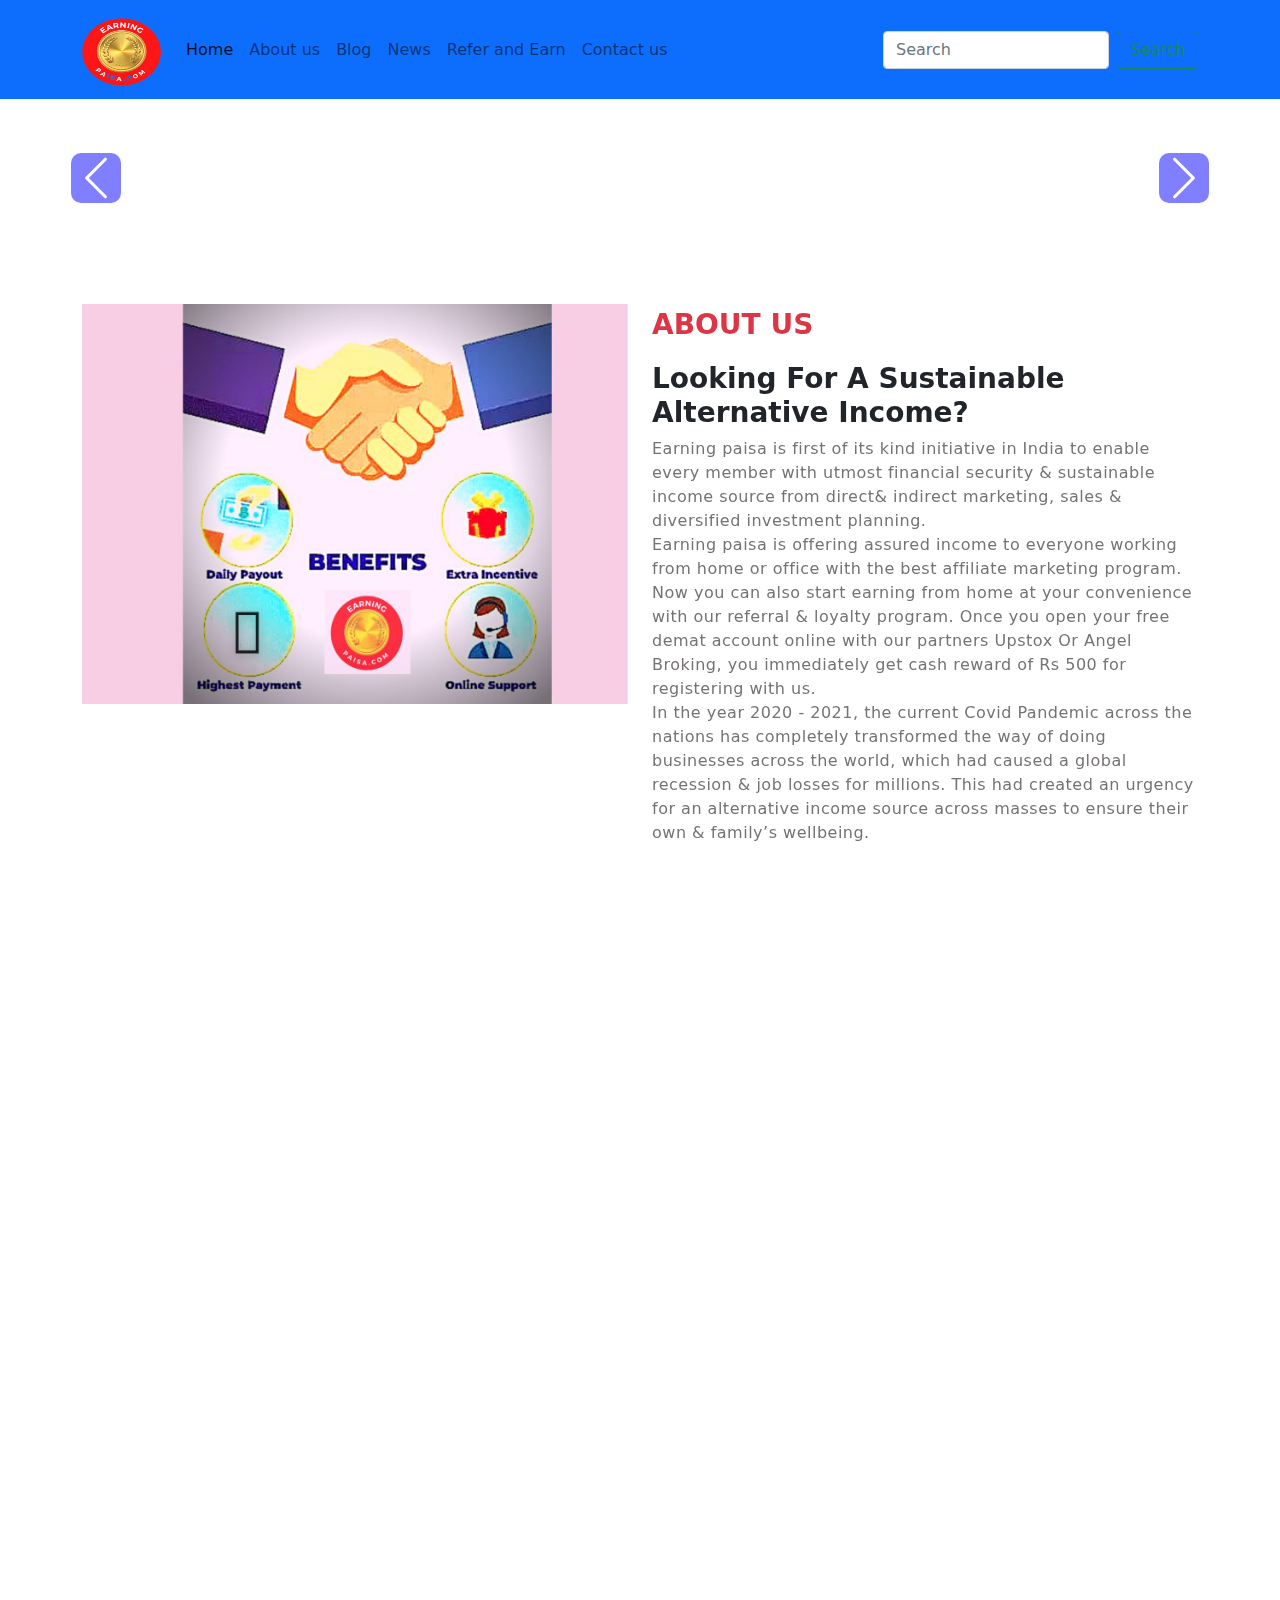
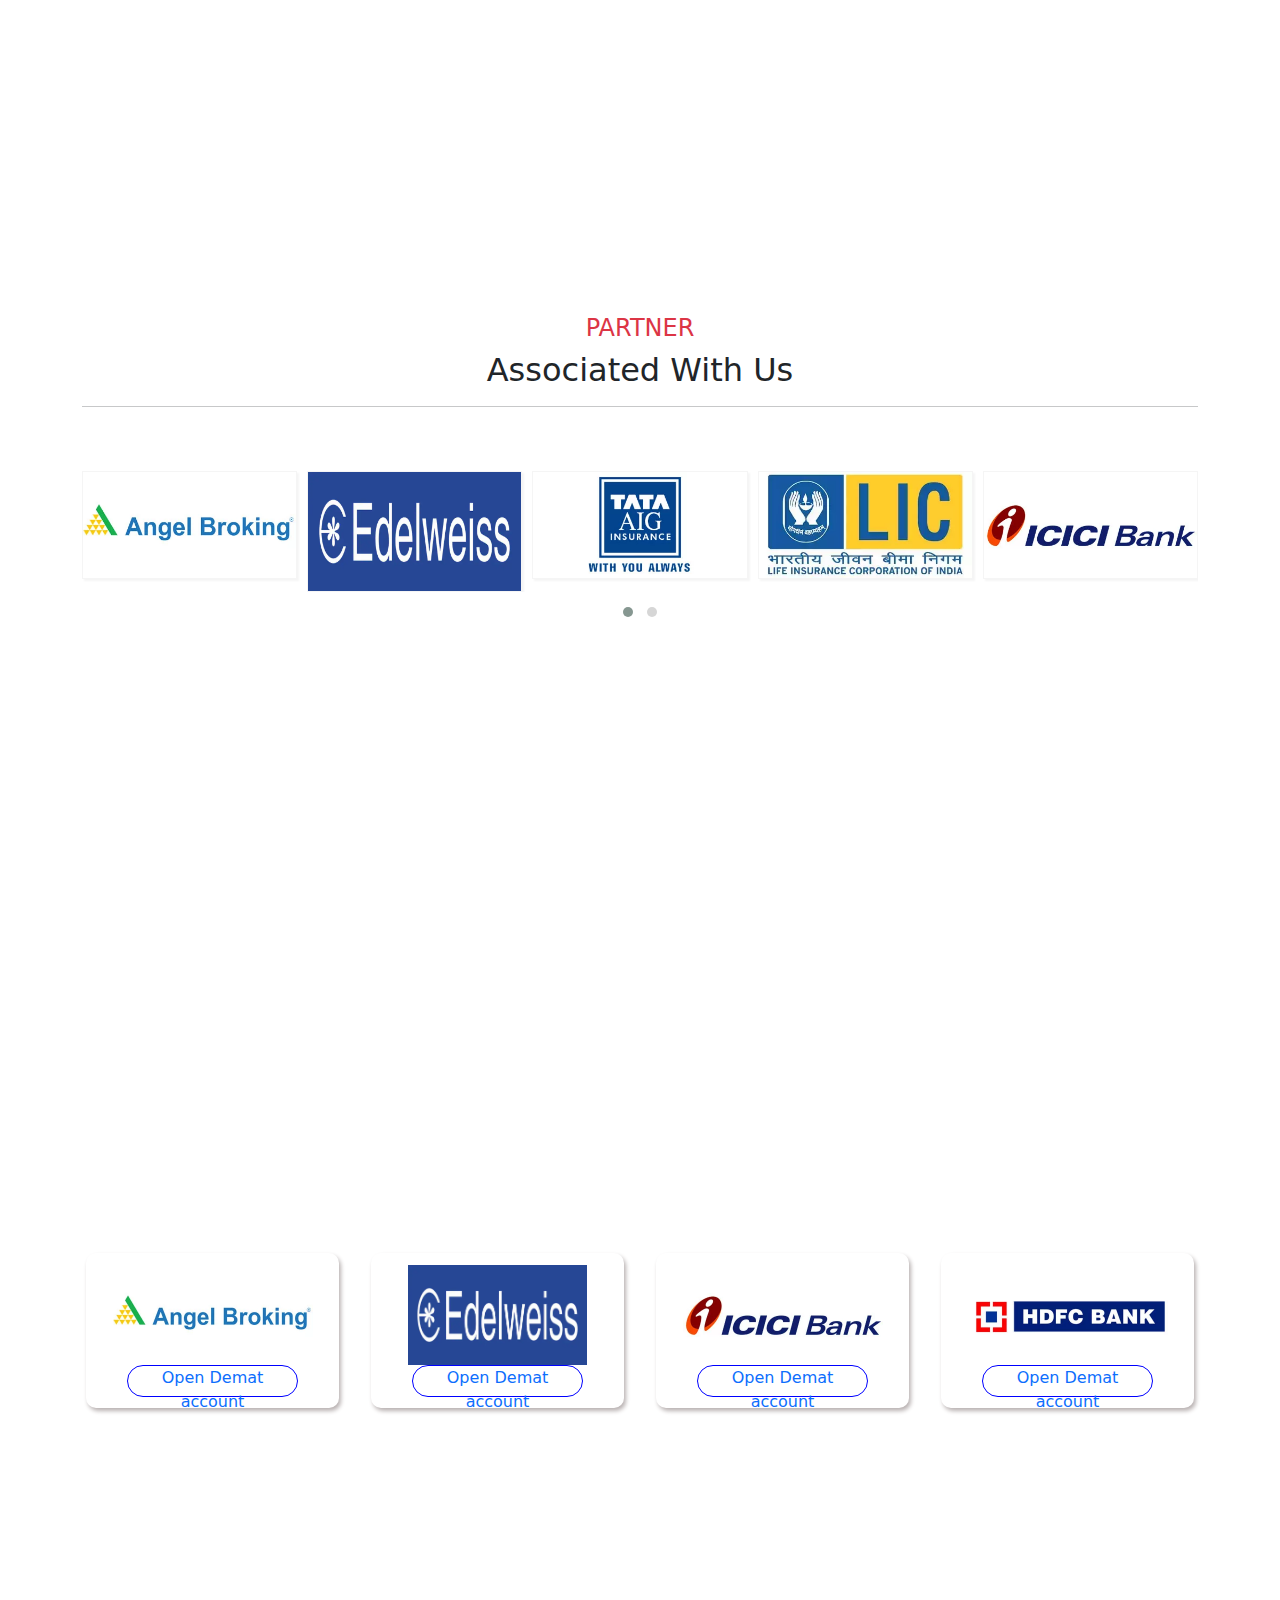
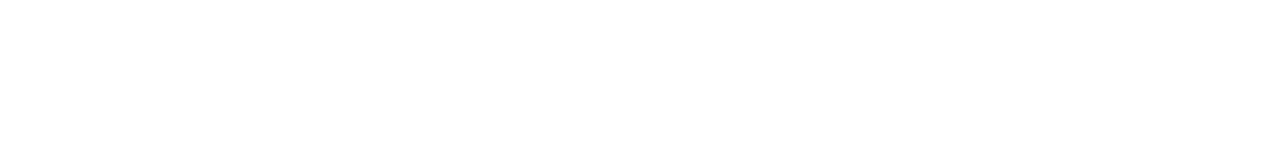
==== index.html @ 30ffc28d "Update index.html" ====
<!DOCTYPE html>
<html lang="en">
<head>
    <meta charset="UTF-8">
    <meta http-equiv="X-UA-Compatible" content="IE=edge">
    <meta name="viewport" content="width=device-width, initial-scale=1.0">
    <title>earnpaisa.com</title>
    <link rel="stylesheet" href="style.css">
    <!-- <link rel="stylesheet" href="/Owl carousal/OwlCarousel2-2.3.4/OwlCarousel2-2.3.4/dist/assets/owl.carousel.min.css">
    <link rel="stylesheet" href="/Owl carousal/OwlCarousel2-2.3.4/OwlCarousel2-2.3.4/dist/assets/owl.theme.default.min.css"> -->
    <link rel="stylesheet" href="/Bootstrap/bootstrap-5.1.3-dist/bootstrap-5.1.3-dist/css/bootstrap.min.css">
    <link rel="stylesheet" href="https://cdn.jsdelivr.net/npm/bootstrap-icons@1.8.1/font/bootstrap-icons.css">
    <!-- <script src="/Owl carousal/jquery-3.6.0.min.js"></script> -->
<!-- <script src="/Owl carousal/OwlCarousel2-2.3.4/OwlCarousel2-2.3.4/dist/owl.carousel.min.js"></script> -->
<link href="https://unpkg.com/aos@2.3.1/dist/aos.css" rel="stylesheet">
<script src="https://ajax.googleapis.com/ajax/libs/jquery/3.6.0/jquery.min.js"></script>
<script src="https://cdnjs.cloudflare.com/ajax/libs/OwlCarousel2/2.3.4/owl.carousel.min.js" integrity="sha512-bPs7Ae6pVvhOSiIcyUClR7/q2OAsRiovw4vAkX+zJbw3ShAeeqezq50RIIcIURq7Oa20rW2n2q+fyXBNcU9lrw==" crossorigin="anonymous" referrerpolicy="no-referrer"></script>
<link rel="stylesheet" href="https://cdnjs.cloudflare.com/ajax/libs/OwlCarousel2/2.3.4/assets/owl.carousel.min.css" integrity="sha512-tS3S5qG0BlhnQROyJXvNjeEM4UpMXHrQfTGmbQ1gKmelCxlSEBUaxhRBj/EFTzpbP4RVSrpEikbmdJobCvhE3g==" crossorigin="anonymous" referrerpolicy="no-referrer" />

<link rel="stylesheet" href="https://cdnjs.cloudflare.com/ajax/libs/OwlCarousel2/2.3.4/assets/owl.theme.default.min.css" integrity="sha512-sMXtMNL1zRzolHYKEujM2AqCLUR9F2C4/05cdbxjjLSRvMQIciEPCQZo++nk7go3BtSuK9kfa/s+a4f4i5pLkw==" crossorigin="anonymous" referrerpolicy="no-referrer" />


</head>
<body>


    <nav class="navbar navbar-expand-lg navbar-light bg-primary bg-opacity-100" id=navbar_top>
        <div class="container">
            <a class="navbar-brand" href="#">
                <img src="/img/bglogo (11).png" width="80" height="70" alt="" class="d-inline-block align-text-top logoimg">
                
              </a>
          <button class="navbar-toggler" type="button" data-bs-toggle="collapse" data-bs-target="#navbarSupportedContent" aria-controls="navbarSupportedContent" aria-expanded="false" aria-label="Toggle navigation">
            <span class="navbar-toggler-icon"></span>
          </button>
          <div class="collapse navbar-collapse" id="navbarSupportedContent">
            <ul class="navbar-nav me-auto mb-2 mb-lg-0 text-center">
              <li class="nav-item">
                <a class="nav-link active" aria-current="page" href="#">Home</a>
              </li>
              <li class="nav-item">
                <a class="nav-link" href="#aboutus">About us</a>
              </li>
              <li class="nav-item">
                <a class="nav-link" href="#blog">Blog</a>
              </li>
              <!-- <li class="nav-item">
                <a class="nav-link" href="#refer">Refer and Earn</a>
              </li> -->

              <li class="nav-item">
                <a class="nav-link" href="#news">News</a>
              </li>
              <li class="nav-item">
                <a class="nav-link" href="#refer">Refer and Earn</a>
              </li>
             
              <li class="nav-item">
                <a class="nav-link" href="#contactus">Contact us</a>
              </li>
              <!-- <li class="nav-item dropdown">
                <a class="nav-link dropdown-toggle" href="#" id="navbarDropdown" role="button" data-bs-toggle="dropdown" aria-expanded="false">
                  Our Services
                </a>
                <ul class="dropdown-menu" aria-labelledby="navbarDropdown">
                  <li><a class="dropdown-item" href="#">Account Opening</a></li>
                  <li><a class="dropdown-item" href="#">Earn money online</a></li>
                  <li><hr class="dropdown-divider"></li>
                  <li><a class="dropdown-item" href="#">Trading</a></li>
                </ul>
              </li> -->
              
            </ul>
            <form class="d-flex">
              <input class="form-control me-2" type="search" placeholder="Search" aria-label="Search">
              <button class="btn btn-outline-success" type="submit">Search</button>
            </form>
          </div>
        </div>
      </nav>
    
<!-- Carousal -->

      <div id="carouselExampleCaptions" class="carousel slide carousel-fade" data-bs-ride="carousel">
        <div class="carousel-indicators">
          <button type="button" data-bs-target="#carouselExampleCaptions" data-bs-slide-to="0" class="active" aria-current="true" aria-label="Slide 1"></button>
          <button type="button" data-bs-target="#carouselExampleCaptions" data-bs-slide-to="1" aria-label="Slide 2"></button>
          <button type="button" data-bs-target="#carouselExampleCaptions" data-bs-slide-to="2" aria-label="Slide 3"></button>
        </div>
        <div class="carousel-inner">
          <div class="carousel-item active" data-bs-interval="10000">
            <!-- <img src="/img/slider1.webp" class="d-block w-100" alt="..."> -->
            <video class="img-fluid" autoplay loop muted>
                <source src="/img/video/video1.mp4" type="video/mp4" />
              </video>
            <!-- <div class="carousel-caption d-none d-md-block">
              <h5 class="first" >First slide label</h5>
              <p class="first-para">Some representative placeholder content for the first slide.</p>
            </div> -->
          </div>
          <div class="carousel-item" data-bs-interval="10000">
            <!-- <img src="/img/paisa.jpg" class="d-block w-100" alt="..."> -->
            <video class="img-fluid" autoplay loop muted>
                <source src="/img/video/video2.mp4" type="video/mp4" />
              </video>
              
            <!-- <div class="carousel-caption d-none d-md-block">
              <h5 class="first">Second slide label</h5>
              <p class="first-para" >Some representative placeholder content for the second slide.</p>
            </div> -->
          </div>
          <div class="carousel-item" data-bs-interval="10000">
            <!-- <img src="/img/online.jpg" class="d-block w-100" alt="..."> -->
            <video class="img-fluid" autoplay loop muted>
                <source
                  src="/img/video/video3.mp4"
                  type="video/mp4"
                />
              </video>
            <!-- <div class="carousel-caption d-none d-md-block">
              <h5 class="first">Third slide label</h5>
              <p class="first-para" >Some representative placeholder content for the third slide.</p>
            </div> -->
          </div>
        </div>
        <button class="carousel-control-prev" type="button" data-bs-target="#carouselExampleCaptions" data-bs-slide="prev">
          <span class="carousel-control-prev-icon" aria-hidden="true"></span>
          <span class="visually-hidden">Previous</span>
        </button>
        <button class="carousel-control-next" type="button" data-bs-target="#carouselExampleCaptions" data-bs-slide="next">
          <span class="carousel-control-next-icon" aria-hidden="true"></span>
          <span class="visually-hidden">Next</span>
        </button>
      </div>
<!-- end -->

      <!-- About us start  -->

      <section class="about py-5" id="aboutus" data-aos="flip-up"
      data-aos-duration="1000">
          <div class="container">
              <div class="row">
                  <div class="col-md-6 col-lg-6 col-sm-12 col-xs-12">
                      <div class="about-img">
                          <img src="/img/Blog/paisa.jpeg">
                      </div>
                  </div>
                  <div class="col-md-6 col-lg-6 col-sm-12 col-xs-12">
                      <p class="text-danger fw-bold fs-3">ABOUT US</p>
                      <h3 class="about-heading fw-bold">Looking For A Sustainable Alternative Income?</h3>
                      <p class="about-para">Earning paisa is first of its kind initiative in India to enable 
                          every member with utmost financial security & sustainable income source from direct& indirect
                           marketing, sales & diversified investment planning.
                           <br>

                        Earning paisa is offering assured income to everyone working from home or office with 
                        the best affiliate marketing program. Now you can also start earning from home at your 
                        convenience with our referral & loyalty program. Once you open your free demat account
                         online with our partners Upstox Or Angel Broking, you immediately get cash reward of Rs 
                         500 for registering with us.
                        <br>
                        In the year 2020 - 2021, the current Covid Pandemic across the nations has completely 
                        transformed the way of doing businesses across the world, which had caused a global recession 
                        & job losses for millions. This had created an urgency for an alternative income source across
                         masses to ensure their own & family’s wellbeing.</p>
                  </div>


              </div>
          </div>
      </section>

      <!-- About us end -->


      <!-- Blog section -->

      <section id="blog" class="my-5" data-aos="flip-up"
      data-aos-duration="1200">
<!-- <h4 class="text-center my-5">Blog</h4> -->
        <div class="container">
            <div class="row">
                <div class="col-md-4 col-lg-4 col-sm-12 col-xs-12">
                    <div class="inner-wrapper d-flex justify-content-between">
                    <div class="img-wrapper">
                        <img src="/img/Blog/business-partner.webp" width="80" height="80" class="img-responsive">

                    </div>
                    <div class="content-wrapper">
                        <h4 class="text-danger fs-5 text-center">Business Partener</h4>
                        <hr class="HR">
                        <p class="text-align-center fs-6 text-center"> Become a GrowMudra Business Partner & work at ease with India’s top financial & banking products.</p>
                        <!-- <a href=""><button class="btn btn-primary fw-light p-0 fs-6 fst-italic readmore">Read more</button></a> -->

                    </div>
                </div>
                </div>



                <div class="col-md-4 col-lg-4 col-sm-12 col-xs-12 mobile">
                    <div class="inner-wrapper d-flex justify-content-between">
                    <div class="img-wrapper">
                        <img src="/img/Blog/direct-referral.webp" width="80" height="80" class="img-responsive">

                    </div>
                    <div class="content-wrapper">
                        <h4 class="text-danger fs-5 text-center">Stock Market Broker</h4>
                        <hr class="HR">
                        <p class="text-align-center fs-6 text-center">
                            Start working as a stock market Sub Broker with India's top rated brokers. Work at ease from home or office with Zero Investment.</p>
                        <!-- <a href=""><button class="btn btn-primary fw-light p-0 fs-6 fst-italic readmore">Read more</button></a> -->

                    </div>
                </div>
                </div>



                <div class="col-md-4 col-lg-4 col-sm-12 col-xs-12">
                    <div class="inner-wrapper d-flex justify-content-between">
                    <div class="img-wrapper">
                        <img src="/img/Blog/insu-advisor-removebg-preview.png" width="80" height="80" class="img-responsive">

                    </div>
                    <div class="content-wrapper">
                        <h4 class="text-danger fs-5 text-center">Insurance advisor</h4>
                        <hr class="HR">
                        <p class="text-align-center fs-6 text-center">Now earn upto 40% direct commission with multiple insurance products offered by top financial companies.</p>
                        <!-- <a href="https://growmudra.com/sub-broker-franchise"><button class="btn btn-primary fw-light p-0 fs-6 fst-italic readmore">Read more</button></a> -->

                     </div>
                   </div>
               </div>
            </div>




            <div class="row py-5">
                <div class="col-md-4 col-lg-4 col-sm-12 col-xs-12">
                    <div class="inner-wrapper d-flex justify-content-between">
                    <div class="img-wrapper">
                        <img src="/img/Blog/direct-referral.webp" width="80" height="80" class="img-responsive">

                    </div>
                    <div class="content-wrapper">
                        <h4 class="text-danger fs-5 text-center">Refer & Earn</h4>
                        <hr class="HR">
                        <p class="text-align-center fs-6 text-center"> India's most talked about referral program now offering vast range of financial products starting from demat accounts, insurance, SB accounts & much more.</p>
                        <!-- <a href=""><button class="btn btn-primary fw-light p-0 fs-6 fst-italic readmore">Read more</button></a> -->

                    </div>
                </div>
                </div>



                <div class="col-md-4 col-lg-4 col-sm-12 col-xs-12 mobile">
                    <div class="inner-wrapper d-flex justify-content-between">
                    <div class="img-wrapper">
                        <img src="/img/Blog/loyalty-reward.webp" width="80" height="80" class="img-responsive">

                    </div>
                    <div class="content-wrapper">
                        <h4 class="text-danger fs-5 text-center">Loyalty Rewards</h4>
                        <hr class="HR">
                        <p class="text-align-center fs-6 text-center">
                            Become a partner today & secure your future with loyalty income from stock market, insurance commission & loan disbursal. Start referring now!</p>
                        <!-- <a href=""><button class="btn btn-primary fw-light p-0 fs-6 fst-italic readmore">Read more</button></a> -->

                    </div>
                </div>
                </div>



                <div class="col-md-4 col-lg-4 col-sm-12 col-xs-12">
                    <div class="inner-wrapper d-flex justify-content-between">
                    <div class="img-wrapper">
                        <img src="/img/Blog/mutual-funds-and-sip's.webp" width="80" height="80" class="img-responsive">

                    </div>
                    <div class="content-wrapper">
                        <h4 class="text-danger fs-5 text-center">Mutual Funds & SIPs</h4>
                        <hr class="HR">
                        <p class="text-align-center fs-6 text-center">Invest in top performing funds & Angel SIP with industry’s top financial brokers at ease from your mobile app.</p>
                        <!-- <a href="https://growmudra.com/sub-broker-franchise"><button class="btn btn-primary fw-light p-0 fs-6 fst-italic readmore">Read more</button></a> -->

                     </div>
                   </div>
               </div>
            </div>
        </div>
        </div>
      </section>

      <!-- Top ganier  -->

      <section id="news" data-aos="flip-up"
      data-aos-duration="1500">
          <div class="container">
              <div class="row">
                  <div class="col-md-4 col-lg-4 col-sm-12 col-xs-12 shadow">
                      <h4 class="text-center fs-6 text-success">TOP GAINERS</h4>
                      <div class="gainerstable">
                          <table class="table">
                              <tbody>
                                  <tr>
                                      <th>
                                          <small>Company</small>
                                          <br>
                                          <span>BPCL</span>
                                      </th>
                                      <td>
                                          <small>LTP</small>
                                          <br>
                                          <span>374.65</span>
                                      </td>
                                      <td>
                                          <small>Change</small>
                                          <br>
                                          <i class="bi bi-arrow-up-short" aria-hidden="true"></i>
                                          <span>15.3</span>
                                      </td>
                                      <td>
                                          <small>Gain</small>
                                          <br>
                                          <i class="bi bi-arrow-up-short" aria-hidden="true"></i>
                                          <span>4.26%</span>

                                      </td>
                                  </tr>


                                  <tr>
                                    <th>
                                        <small>Company</small>
                                        <br>
                                        <span>INDUSINDBK</span>
                                    </th>
                                    <td>
                                        <small>LTP</small>
                                        <br>
                                        <span>968</span>
                                    </td>
                                    <td>
                                        <small>Change</small>
                                        <br>
                                        <i class="bi bi-arrow-up-short" aria-hidden="true"></i>
                                        <span>32.6</span>
                                    </td>
                                    <td>
                                        <small>Gain</small>
                                        <br>
                                        <i class="bi bi-arrow-up-short" aria-hidden="true"></i>
                                        <span>3.49%</span>

                                    </td>
                                </tr>

                                <tr>
                                    <th>
                                        <small>Company</small>
                                        <br>
                                        <span>SBIN</span>
                                    </th>
                                    <td>
                                        <small>LTP</small>
                                        <br>
                                        <span>508</span>
                                    </td>
                                    <td>
                                        <small>Change</small>
                                        <br>
                                        <i class="bi bi-arrow-up-short" aria-hidden="true"></i>
                                        <span>14.45</span>
                                    </td>
                                    <td>
                                        <small>Gain</small>
                                        <br>
                                        <i class="bi bi-arrow-up-short" aria-hidden="true"></i>
                                        <span>2.93%</span>

                                    </td>
                                </tr>

                                <tr>
                                    <th>
                                        <small>Company</small>
                                        <br>
                                        <span>HDFCBANK</span>
                                    </th>
                                    <td>
                                        <small>LTP</small>
                                        <br>
                                        <span>1507.5</span>
                                    </td>
                                    <td>
                                        <small>Change</small>
                                        <br>
                                        <i class="bi bi-arrow-up-short" aria-hidden="true"></i>
                                        <span>37.15</span>
                                    </td>
                                    <td>
                                        <small>Gain</small>
                                        <br>
                                        <i class="bi bi-arrow-up-short" aria-hidden="true"></i>
                                        <span>2.53%</span>

                                    </td>
                                </tr>
                                <tr>
                                    <th>
                                        <small>Company</small>
                                        <br>
                                        <span>ONGC</span>
                                    </th>
                                    <td>
                                        <small>LTP</small>
                                        <br>
                                        <span>167.95</span>
                                    </td>
                                    <td>
                                        <small>Change</small>
                                        <br>
                                        <i class="bi bi-arrow-up-short" aria-hidden="true"></i>
                                        <span>4.05</span>
                                    </td>
                                    <td>
                                        <small>Gain</small>
                                        <br>
                                        <i class="bi bi-arrow-up-short" aria-hidden="true"></i>
                                        <span>2.43%</span>

                                    </td>
                                </tr>
                              </tbody>
                          </table>


                      </div>
                  </div>



                  <div class="col-md-4 col-lg-4 col-sm-12 col-xs-12 shadow medium">
                    <h4 class="text-center fs-6 text-danger">TOP LOSERS</h4>
                    <div class="gainerstable loose">
                        <table class="table table-loosers">
                            <tbody>
                                <tr>
                                    <th>
                                        <small>Company</small>
                                        <br>
                                        <span>HEROMOTOCO</span>
                                    </th>
                                    <td>
                                        <small>LTP</small>
                                        <br>
                                        <span>2246</span>
                                    </td>
                                    <td>
                                        <small>Change</small>
                                        <br>
                                        <i class="bi bi-arrow-down-short" aria-hidden="true"></i>
                                        <span>-48.15</span>
                                    </td>
                                    <td>
                                        <small>Loss</small>
                                        <br>
                                        <i class="bi bi-arrow-up-short" aria-hidden="true"></i>
                                        <span>-48.15%</span>

                                    </td>
                                </tr>


                                <tr>
                                  <th>
                                      <small>Company</small>
                                      <br>
                                      <span>BAJAJFINSV</span>
                                  </th>
                                  <td>
                                      <small>LTP</small>
                                      <br>
                                      <span>17139.2</span>
                                  </td>
                                  <td>
                                      <small>Change</small>
                                      <br>
                                      <i class="bi bi-arrow-down-short" aria-hidden="true"></i>
                                      <span>-0</span>
                                  </td>
                                  <td>
                                      <small>Loss</small>
                                      <br>
                                      <i class="bi bi-arrow-up-short" aria-hidden="true"></i>
                                      <span>-0%</span>

                                  </td>
                              </tr>

                              <tr>
                                  <th>
                                      <small>Company</small>
                                      <br>
                                      <span>TITAN</span>
                                  </th>
                                  <td>
                                      <small>LTP</small>
                                      <br>
                                      <span>2520.85</span>
                                  </td>
                                  <td>
                                      <small>Change</small>
                                      <br>
                                      <i class="bi bi-arrow-down-short" aria-hidden="true"></i>
                                      <span>0</span>
                                  </td>
                                  <td>
                                      <small>Loss</small>
                                      <br>
                                      <i class="bi bi-arrow-up-short" aria-hidden="true"></i>
                                      <span>0%</span>

                                  </td>
                              </tr>

                              <tr>
                                  <th>
                                      <small>Company</small>
                                      <br>
                                      <span>BHARATIARTL</span>
                                  </th>
                                  <td>
                                      <small>LTP</small>
                                      <br>
                                      <span>758.35</span>
                                  </td>
                                  <td>
                                      <small>Change</small>
                                      <br>
                                      <i class="bi bi-arrow-down-short" aria-hidden="true"></i>
                                      <span>3.4</span>
                                  </td>
                                  <td>
                                      <small>Loss</small>
                                      <br>
                                      <i class="bi bi-arrow-up-short" aria-hidden="true"></i>
                                      <span>3.4%</span>

                                  </td>
                              </tr>
                              <tr>
                                  <th>
                                      <small>Company</small>
                                      <br>
                                      <span>TCS</span>
                                  </th>
                                  <td>
                                      <small>LTP</small>
                                      <br>
                                      <span>3759</span>
                                  </td>
                                  <td>
                                      <small>Change</small>
                                      <br>
                                      <i class="bi bi-arrow-down-short" aria-hidden="true"></i>
                                      <span>19.05</span>
                                  </td>
                                  <td>
                                      <small>Loss</small>
                                      <br>
                                      <i class="bi bi-arrow-up-short" aria-hidden="true"></i>
                                      <span>19.05%</span>

                                  </td>
                              </tr>
                            </tbody>
                        </table>


                    </div>
                </div>


                <div class="col-md-4 col-lg-4 col-sm-12 col-xs-12 shadow">
                    <h4 class="text-center fs-6">CURRENCIES </h4>
                    <div class="gainerstable">
                        <table class="table">
                            <tbody>
                                <tr>
                                    <th>
                                        <small>Currency</small>
                                        <br>
                                        <span>Dollar/Rupee</span>
                                        <br>
                                        10 apr
                                    </th>
                                    <td>
                                        <small>LTP</small>
                                        <br>
                                        <span>75.96</span>
                                    </td>
                                    <td>
                                        <small>Change</small>
                                        <br>
                                        <i class="bi bi-arrow-up-short" aria-hidden="true"></i>
                                        <span>0.05</span>
                                    </td>
                                    <td>
                                        <small>chg</small>
                                        <br>
                                        <i class="bi bi-arrow-up-short" aria-hidden="true"></i>
                                        <span>0.07%</span>

                                    </td>
                                </tr>


                                <tr>
                                  <th>
                                      <small>Currency</small>
                                      <br>
                                      <span>Euro/Rupee</span>
                                      <br>
                                      10 apr
                                  </th>
                                  <td>
                                      <small>LTP</small>
                                      <br>
                                      <span>83.71</span>
                                  </td>
                                  <td>
                                      <small>Change</small>
                                      <br>
                                      <i class="bi bi-arrow-down-short" aria-hidden="true"></i>
                                      <span>-0.28</span>
                                  </td>
                                  <td>
                                      <small>Chg</small>
                                      <br>
                                      <i class="bi bi-arrow-down-short" aria-hidden="true"></i>
                                      <span>-0.33%</span>

                                  </td>
                              </tr>

                              <tr>
                                  <th>
                                      <small>Currency</small>
                                      <br>
                                      <span>British Pound/Rupee</span>
                                      <br>
                                      10 apr
                                  </th>
                                  <td>
                                      <small>LTP</small>
                                      <br>
                                      <span>99.38</span>
                                  </td>
                                  <td>
                                      <small>Change</small>
                                      <br>
                                      <i class="bi bi-arrow-down-short" aria-hidden="true"></i>
                                      <span>-0.38</span>
                                  </td>
                                  <td>
                                      <small>Chg</small>
                                      <br>
                                      <i class="bi bi-arrow-down-short" aria-hidden="true"></i>
                                      <span>-0.38</span>

                                  </td>
                              </tr>

                              <tr>
                                  <th>
                                      <small>Currency</small>
                                      <br>
                                      <span>Euro/Dollar</span>
                                      <br>
                                      10 apr
                                  </th>
                                  <td>
                                      <small>LTP</small>
                                      <br>
                                      <span>1.1</span>
                                  </td>
                                  <td>
                                      <small>Change</small>
                                      <br>
                                      <i class="bi bi-arrow-down-short" aria-hidden="true"></i>
                                      <span>0</span>
                                  </td>
                                  <td>
                                      <small>Chg</small>
                                      <br>
                                      <i class="bi bi-arrow-down-short" aria-hidden="true"></i>
                                      <span>0.07%</span>

                                  </td>
                              </tr>
                              <!-- <tr>
                                  <th>
                                      <small>Company</small>
                                      <br>
                                      <span>ONGC</span>
                                  </th>
                                  <td>
                                      <small>LTP</small>
                                      <br>
                                      <span>167.95</span>
                                  </td>
                                  <td>
                                      <small>Change</small>
                                      <br>
                                      <i class="bi bi-arrow-up-short" aria-hidden="true"></i>
                                      <span>4.05</span>
                                  </td>
                                  <td>
                                      <small>Gain</small>
                                      <br>
                                      <i class="bi bi-arrow-up-short" aria-hidden="true"></i>
                                      <span>2.43%</span>

                                  </td>
                              </tr> -->
                            </tbody>
                        </table>


                    </div>
                </div>
              </div>
          </div>


      </section>
<!-- end -->

<!-- Associate Partener with us section start -->
<div class="container">
    <div class="row">
        <div class="content-heading py-5">
    <h4 class="text-center text-danger">PARTNER</h4>
        <h2 class="text-center">Associated With Us</h2>
        <hr>
        </div>
<div class="owl-carousel owl-theme owl-loaded">
    <div class="item itempimg"><img src="/img/partner/p1.webp"></div>
    <div class="item itempimg"><img src="/img/partner/p2.webp"></div>
    <div class="item itempimg"><img src="/img/partner/p3.webp"></div>
    <div class="item itempimg"><img src="/img/partner/p4.webp"></div>
    <div class="item itempimg"><img src="/img/partner/p5.webp"></div>
    <div class="item itempimg"><img src="/img/partner/p6.webp"></div>
    <div class="item itempimg"><img src="/img/partner/p7.webp"></div>
    <div class="item itempimg"><img src="/img/partner/p8.webp"></div>
    <div class="item itempimg"><img src="/img/partner/p9.webp"></div>

</div>
</div>
</div>


<!-- end -->

<!-- refer and earn -->

<section class="refer" id="refer" data-aos="flip-up">
    <h2 class="text-center py-5">Refer and Earn</h2>
    <div class="container">
        <div class="row">
             <div class="col-md-4 col-xs-12 col-sm-12 col-lg-4 imgrefer">
                 <img src="/img/Blog/refer.webp" width="380" height="450">


            </div>
            <div class="col-md-8 col-xs-12 col-lg-8 col-sm-12 p-5 refercontent">
               
              <p>  We always encourage fair usage policy for our clients & partners.

                Get instant payout of Rs 250 per demat account opened & a bonus Rs 250 on completion of first FNO trade. Also get trading & investment advice from preferred partners for all active accounts.
                
                Demat account opening APP must be installed in customer mobile & login done to complete KYC process. Payouts will be done post verification of the same.
                
                App should be installed in mobile for 15 days & clawback will be applicable in case uninstalled. Special Incentive launched for our priority partners, ask your Relationship Manager fore more details.
                
                Limited Period Offer applicable On All Demat Accounts Opened On 1st February 2022 Onwards
                </p>
            </div>

            </div>
        </div>
    </div>
</section>




<div class="container py-3">
    <div class="row">
        <div class="col-md-3 col-sm-6 col-xs-6 col-lg-3 p-sm-3 p-md-3">
            <div class="imgwrapper">
                <img src="/img/partner/p1.webp"  class="img34">
                <a href="https://itrade.angelone.in/DiyKyc/SubbrokerLead?SbTag=SlRKSkI=&SourceType=B2B" class="demat">Open Demat account</a>
            </div>
        </div>

        <div class="col-md-3 col-sm-6 col-xs-6 col-lg-3 p-sm-3 p-md-3">
            <div class="imgwrapper">
                <img src="/img/partner/p2.webp" class="img34">
                <a href="https://bit.ly/3q7PFoT" class="demat">Open Demat account</a>
            </div>
        </div>

        <div class="col-md-3 col-sm-6 col-xs-6 col-lg-3 p-sm-3 p-md-3">
            <div class="imgwrapper">
                <img src="/img/partner/p5.webp"  class="img34">
                <a href="" class="demat">Open Demat account</a>
            </div>
        </div>

        <div class="col-md-3 col-sm-6 col-xs-6 col-lg-3 p-sm-3 p-md-3">
            <div class="imgwrapper">
                <img src="/img/partner/p6.webp"  class="img34">
                <a href="" class="demat">Open Demat account</a>
            </div>
        </div>

    </div>
</div>

<!-- end -->


<!-- Team member -->
<section class="our" data-aos="flip-up"
data-aos-duration="2000">
<div class="container teampaisa p-lg-5 p-md-5 p-sm-3">
    <h2 class="text-center text-light mb-5">Serving The Dream Of Financial
        Independence</h2>
    <div class="row">
        <div class="col-md-3 col-lg-3 col-xs-12 col-sm-6 p-sm-2">
            <div class="paisa-member">
            <p class="num text-light text-center fw-bold">15890</p>
            <p class="member text-dark fw-bold text-center">TEAM MEBER</p>
            </div>

        </div>
        <div class="col-md-3 col-lg-3 col-xs-12 col-sm-6 p-sm-2">
            <div class="paisa-member">
                <p class="num text-light text-center fw-bold">915890</p>
                <p class="member text-dark fw-bold text-center">TEAM EARNING</p>
                </div>
        </div>
        <div class="col-md-3 col-lg-3 col-xs-12 col-sm-6 p-sm-2">
            <div class="paisa-member">
                <p class="num text-light text-center fw-bold">9015890</p>
                <p class="member text-dark fw-bold text-center">TOTAL PAYOUT</p>
                </div>
        </div>
        <div class="col-md-3 col-lg-3 col-xs-12 col-sm-6 p-sm-2">
            
            <div class="paisa-member">
                <p class="num text-light text-center fw-bold">1215890+</p>
                <p class="member text-dark fw-bold text-center">PARTNER PAYOUT</p>
                </div>
        </div>

    </div>
</div>
</section>

<!-- GetButton.io widget -->
<script type="text/javascript">
    (function () {
        var options = {
            whatsapp: "+91 98701 45081", // WhatsApp number
            call_to_action: "Message us", // Call to action
            position: "right", // Position may be 'right' or 'left'
        };
        var proto = document.location.protocol, host = "getbutton.io", url = proto + "//static." + host;
        var s = document.createElement('script'); s.type = 'text/javascript'; s.async = true; s.src = url + '/widget-send-button/js/init.js';
        s.onload = function () { WhWidgetSendButton.init(host, proto, options); };
        var x = document.getElementsByTagName('script')[0]; x.parentNode.insertBefore(s, x);
    })();
</script>
<!-- /GetButton.io widget -->
<script>

    $('.owl-carousel').owlCarousel({
        loop:true,
        margin:10,
        nav:false,
        autoplay:true,
    slideSpeed: 1000,
    paginationSpeed: 500,
    singleItem: true,
    smartSpeed:1500,
    navigation: true,
    scrollPerPage: true,
        responsive:{
            0:{
                items:1
            },
            600:{
                items:1
            },
            1000:{
                items:5
            }
        }
    })
    
    
    </script>
<script src="https://unpkg.com/aos@2.3.1/dist/aos.js"></script>
<script type="text/javascript" src="vanilla-tilt.js"></script>
<script src="/Bootstrap/bootstrap-5.1.3-dist/bootstrap-5.1.3-dist/js/bootstrap.min.js"></script>
<script src="script.js"></script>
<script>
    AOS.init();
  </script>

<script>
    $('.js-tilt').tilt({
        scale: 1.2
    })
    </script>
</body>
</html>
---- style.css ----
h1 {
  color: red;
}

.carousel-caption {
  top: 50% !important;
}

.about-img img {
  height: 400px;
  width: 100%;
}

.first {
  -webkit-animation: slide1 2s 0.5s both;
          animation: slide1 2s 0.5s both;
  -webkit-animation-iteration-count: 3;
          animation-iteration-count: 3;
  position: absolute;
  left: 50%;
  font-size: 35px;
  transform: translate(-50%, -50%);
}

@-webkit-keyframes slide1 {
  0% {
    top: -200px;
    opacity: 0;
  }
  50% {
    opacity: 1;
  }
  100% {
    top: 8%;
  }
}

@keyframes slide1 {
  0% {
    top: -200px;
    opacity: 0;
  }
  50% {
    opacity: 1;
  }
  100% {
    top: 8%;
  }
}
p.about-para {
  letter-spacing: 0.5px;
  color: #767272;
}

.first-para {
  -webkit-animation: firstpara 2s 0.5s both;
          animation: firstpara 2s 0.5s both;
  -webkit-animation-iteration-count: 3;
          animation-iteration-count: 3;
  position: absolute;
  top: 20%;
}

.item.itempimg {
  border: 1px solid whitesmoke;
  box-shadow: 2px 2px 2px whitesmoke;
}

@-webkit-keyframes firstpara {
  0% {
    right: -100px;
    opacity: 0;
  }
  50% {
    opacity: 1;
  }
  100% {
    right: 25%;
  }
}

@keyframes firstpara {
  0% {
    right: -100px;
    opacity: 0;
  }
  50% {
    opacity: 1;
  }
  100% {
    right: 25%;
  }
}
.carousel-control-next-icon, .carousel-control-prev-icon {
  width: 50px !important;
  height: 50px !important;
  border-radius: 20%;
  background-color: blue;
}

a.sc-7dvmpp-1.dfBDQI {
  display: none;
}

.jlzTty {
  width: 70px !important;
  height: 70px !important;
}

.inner-wrapper {
  height: 180px;
  box-shadow: 0px 10px 33px -17px rgba(0, 0, 0, 0.6);
  border-radius: 30px;
  background: linear-gradient(to right, rgba(119, 167, 255, 0.8), rgba(171, 225, 212, 0.6), rgba(144, 120, 233, 0.8));
}

svg {
  background: #00ff37 !important;
}

.readmore {
  font-weight: 300 !important;
  padding: 0%;
}

.gainerstable.loose {
  background: #6f6ff5;
}

table.table.table-loosers {
  color: white;
}

.edelwise {
  height: 100px;
}

.imgwrapper {
  display: flex;
  justify-content: center;
  align-items: center;
  flex-direction: column;
  box-shadow: 2px 3px 4px #b9b2b2;
  border-radius: 10px;
  height: 155px;
}

img.img34 {
  height: 100px;
}

a.demat {
  width: 171px;
  text-align: center;
  height: 32px;
  border: 1px solid blue;
  border-radius: 20px;
  text-decoration: none;
}

.refercontent {
  line-height: 1.5;
  letter-spacing: 0.5px;
}

.mobile {
  margin-top: 20px;
}

.gainerstable {
  height: 378px;
  min-height: 378px;
  max-height: 400px;
  background-color: aliceblue;
}

.shadow {
  border-top-left-radius: 50px;
  border-top-right-radius: 50px;
}

.teampaisa {
  background: linear-gradient(to right, rgba(231, 55, 114, 0.8), rgba(132, 88, 235, 0.8));
  border-radius: 30px;
}

.paisa-member {
  border: 1px dotted white;
  background-color: linear-gradient(rgba(231, 55, 114, 0.8), rgba(235, 88, 88, 0.8));
  box-shadow: 2px 4px 5px whitesmoke;
  border-radius: 10px;
}

.refer {
  background-color: rgb(248, 244, 244);
}

.num {
  font-size: 32px;
}

@media (max-width: 768px) {
  .carousel-control-next-icon, .carousel-control-prev-icon {
    width: 30px !important;
    height: 30px !important;
    border-radius: 20%;
    background-color: blue;
  }

  .mobile {
    margin: 30px 0 !important;
  }

  .col-md-4.col-lg-4.col-sm-12.col-xs-12.shadow.medium {
    margin: 20px 0px;
  }
}/*# sourceMappingURL=style.css.map */
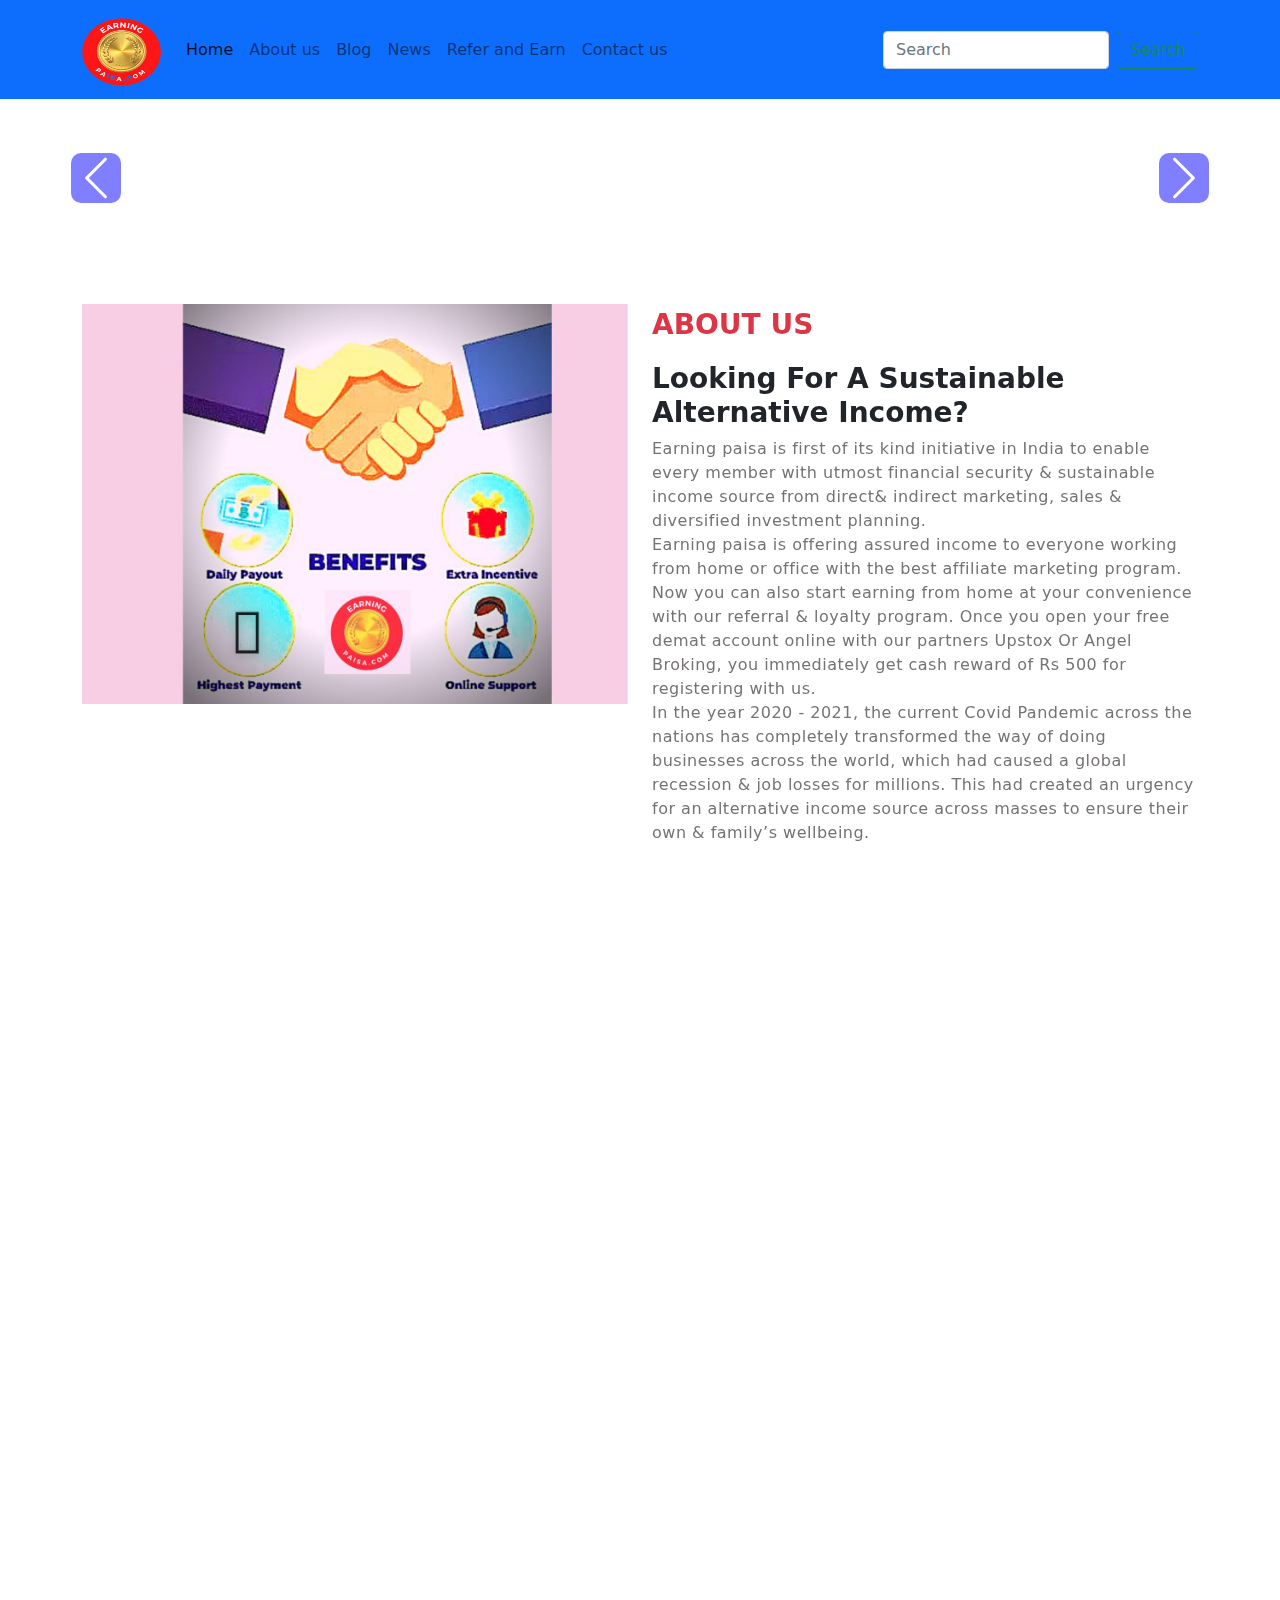
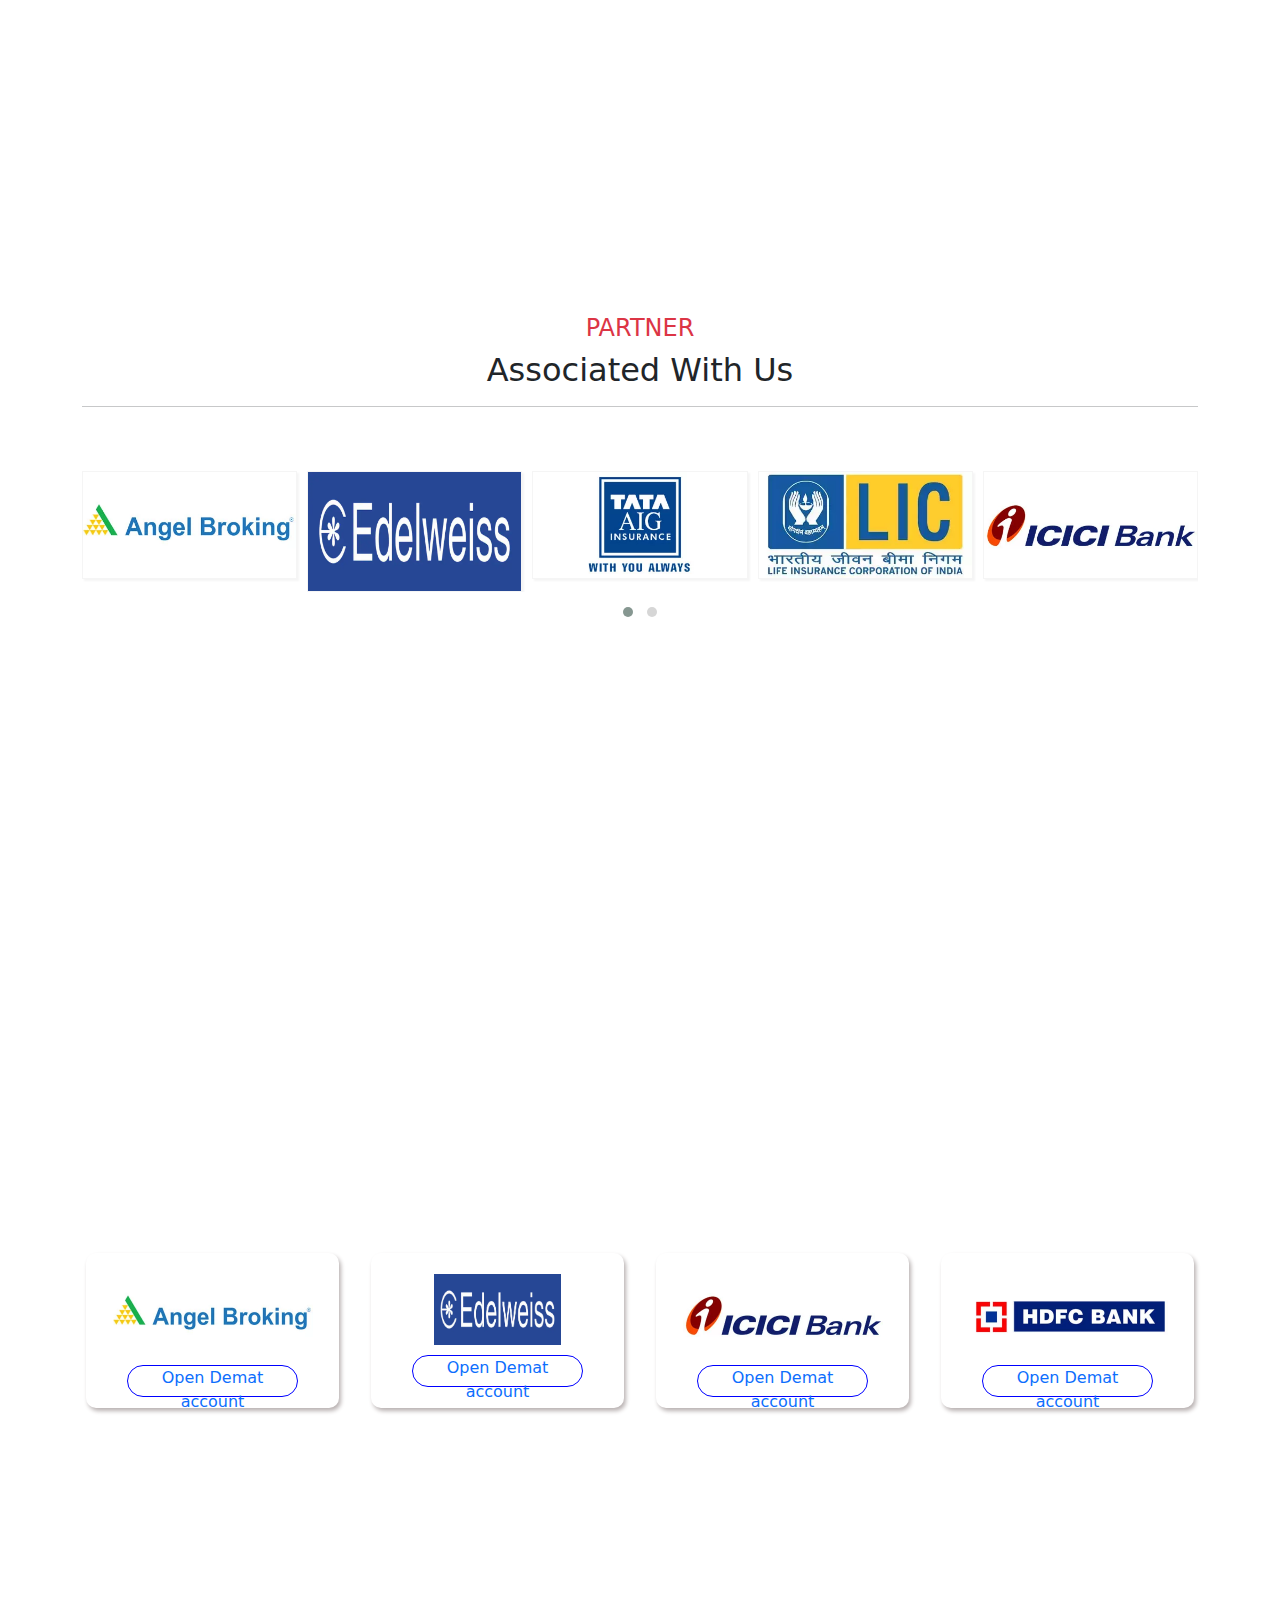
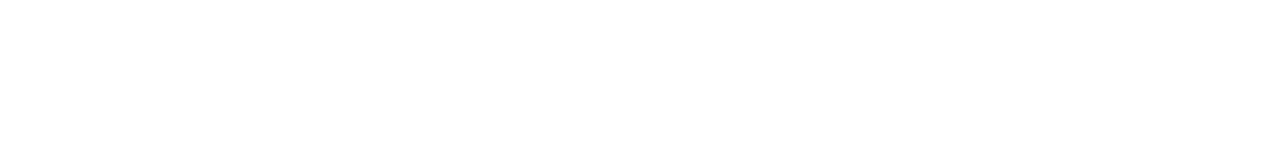
==== commit 6cf4ff82: "Update index.html" ====
--- a/index.html
+++ b/index.html
@@ -811,7 +811,7 @@
 
         <div class="col-md-3 col-sm-6 col-xs-6 col-lg-3 p-sm-3 p-md-3">
             <div class="imgwrapper">
-                <img src="/img/partner/p2.webp" class="img34">
+                <img src="/img/partner/p2.webp" class="img34 edel">
                 <a href="https://bit.ly/3q7PFoT" class="demat">Open Demat account</a>
             </div>
         </div>
--- a/style.css
+++ b/style.css
@@ -9,6 +9,15 @@
 .about-img img {
   height: 400px;
   width: 100%;
+}
+img.img34.edel {
+    height: 71px;
+    margin-bottom: 10px;
+}
+body,html {
+  margin:0;
+  padding:0;
+  overflow-x:hidden;
 }
 
 .first {
@@ -214,4 +223,4 @@
   .col-md-4.col-lg-4.col-sm-12.col-xs-12.shadow.medium {
     margin: 20px 0px;
   }
-}/*# sourceMappingURL=style.css.map */+}/*# sourceMappingURL=style.css.map */
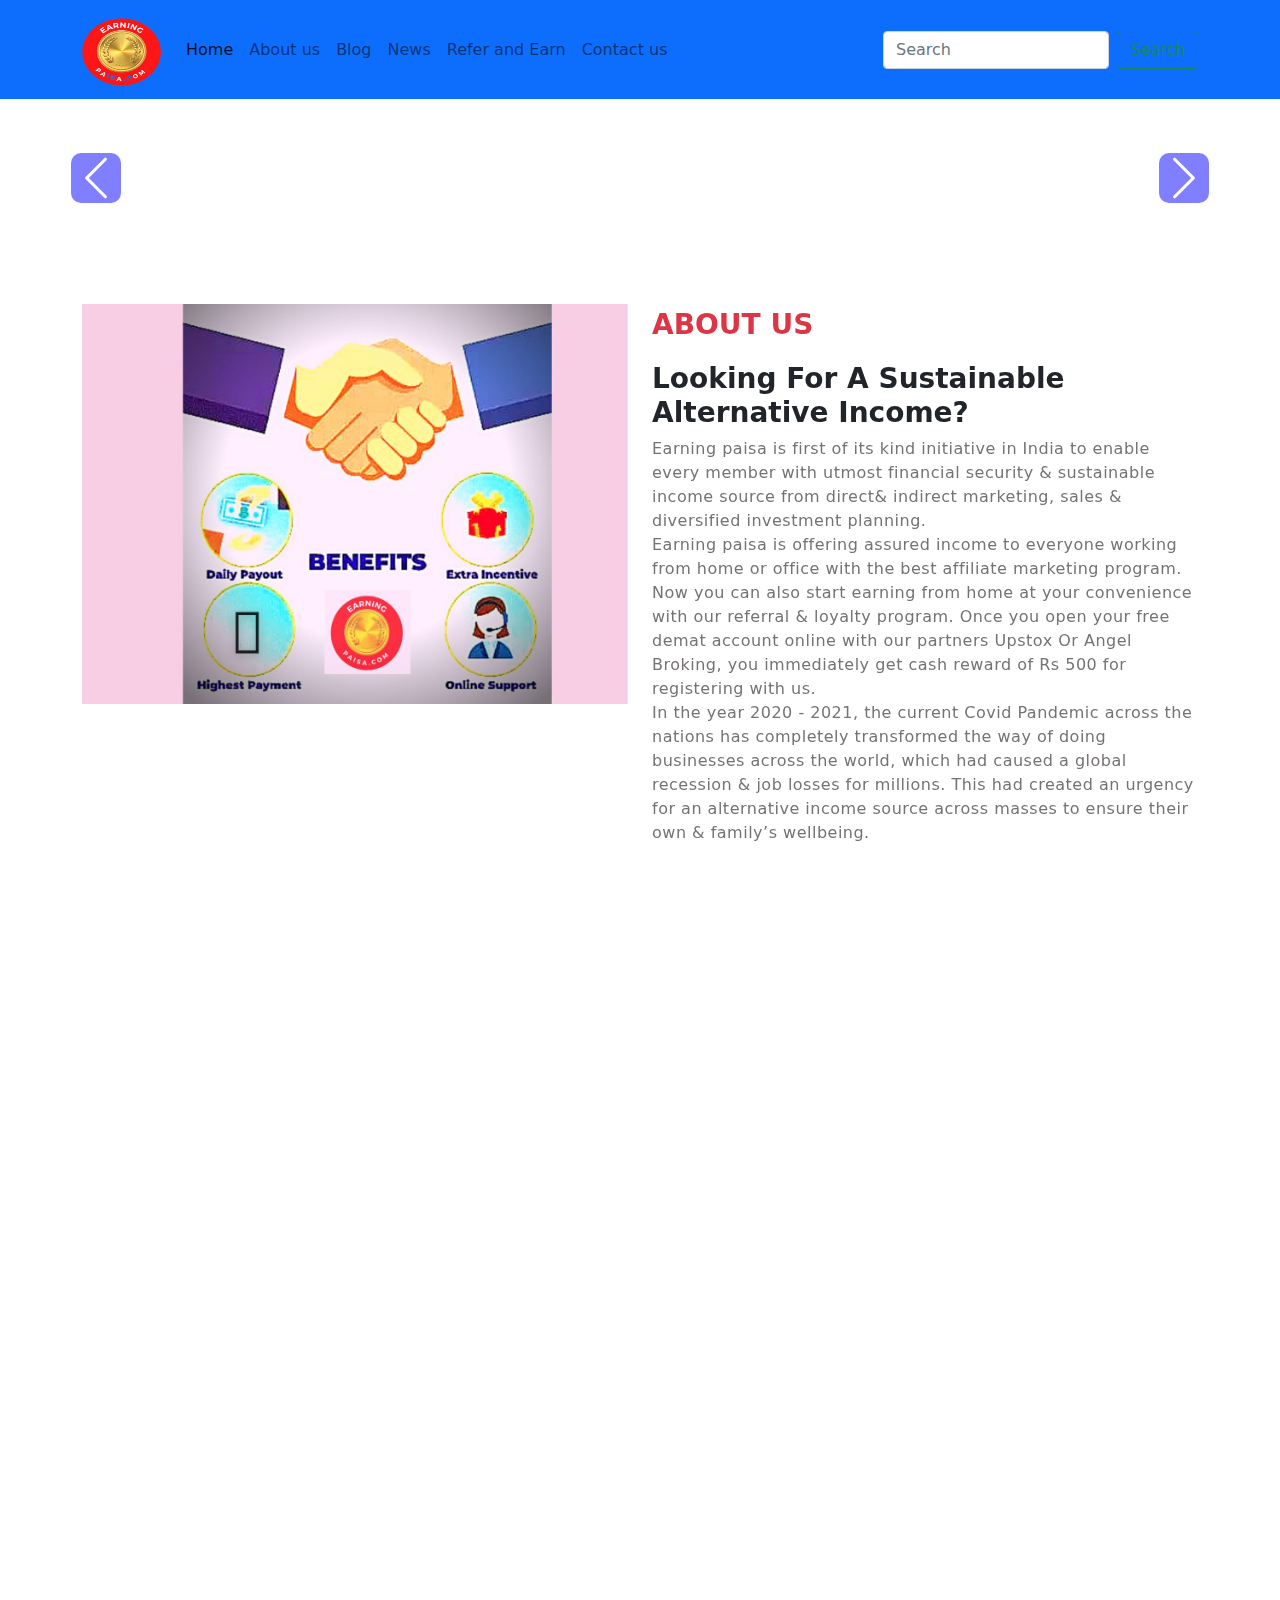
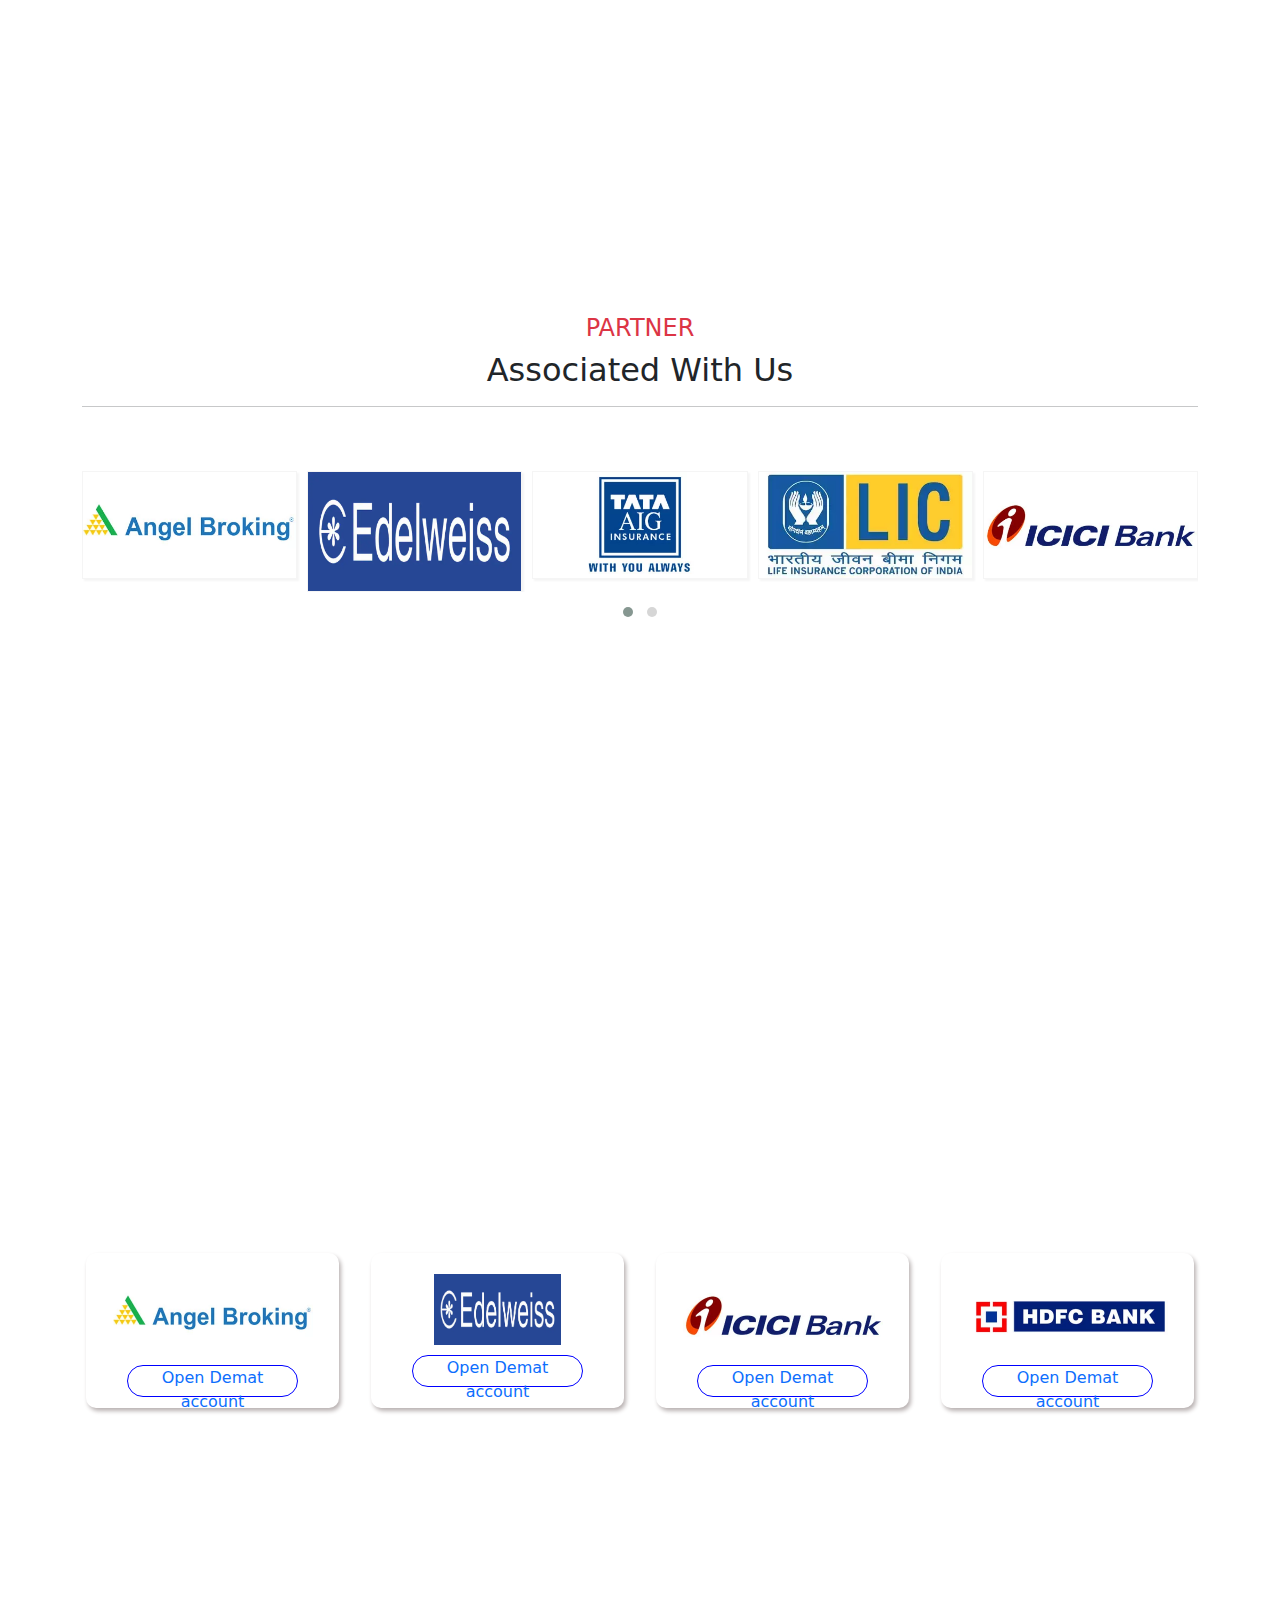
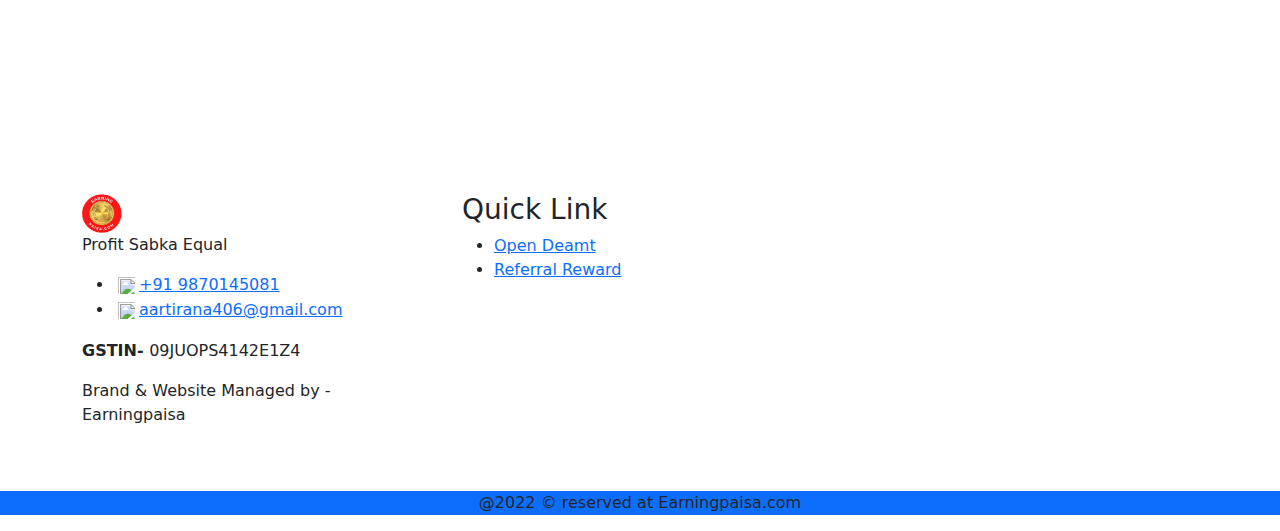
==== commit 85d720b0: "Update index.html" ====
--- a/index.html
+++ b/index.html
@@ -91,7 +91,7 @@
           <div class="carousel-item active" data-bs-interval="10000">
             <!-- <img src="/img/slider1.webp" class="d-block w-100" alt="..."> -->
             <video class="img-fluid" autoplay loop muted>
-                <source src="/img/video/video1.mp4" type="video/mp4" />
+                <source src="/img/video1.mp4" type="video/mp4" />
               </video>
             <!-- <div class="carousel-caption d-none d-md-block">
               <h5 class="first" >First slide label</h5>
@@ -101,7 +101,7 @@
           <div class="carousel-item" data-bs-interval="10000">
             <!-- <img src="/img/paisa.jpg" class="d-block w-100" alt="..."> -->
             <video class="img-fluid" autoplay loop muted>
-                <source src="/img/video/video2.mp4" type="video/mp4" />
+                <source src="/img/video2.mp4" type="video/mp4" />
               </video>
               
             <!-- <div class="carousel-caption d-none d-md-block">
@@ -113,7 +113,7 @@
             <!-- <img src="/img/online.jpg" class="d-block w-100" alt="..."> -->
             <video class="img-fluid" autoplay loop muted>
                 <source
-                  src="/img/video/video3.mp4"
+                  src="/img/video3.mp4"
                   type="video/mp4"
                 />
               </video>
@@ -872,6 +872,44 @@
 
     </div>
 </div>
+</section>
+
+
+
+
+<section class="p-5" id="contactus">
+    <div class="container">
+        <div class="row">
+            <div class="col-md-4 col-sm-12 col-lg-4 col-xs-12">
+                <div class="inner-img">
+                    <img src="/img/bglogo (11).png" class="img-responsive brand-logo" width="40" height="40">
+                </div>
+                <p>Profit Sabka Equal</p>
+                
+
+                <ul class="contactme">
+                    <li><a href="tel:+91 9870145081 "><img src="/phone.png"  width="25" height="25" class="p-1">+91 9870145081 </a></li>
+                    <li><a href="mailto:aartirana406@gmail.com"><img src="/email.png"  width="25" height="25" class="p-1">aartirana406@gmail.com</a></li>
+                </ul>
+                <p><strong>GSTIN- </strong>09JUOPS4142E1Z4</p>
+<p>Brand & Website Managed by - Earningpaisa</p>
+
+            </div>
+            <div class="col-md-4 col-sm-12 col-lg-4 col-xs-12">
+                <h3>Quick Link</h3>
+
+                <ul>
+                    <li><a href="#opendemat">Open Deamt</a></li>
+                    <li><a href="#refer">Referral Reward</a></li>
+                </ul>
+
+            </div>
+
+        </div>
+    </div>
+</section>
+<section class="footy">
+    <p class="text-center  bg-primary">@2022 &#169 reserved at Earningpaisa.com</p>
 </section>
 
 <!-- GetButton.io widget -->
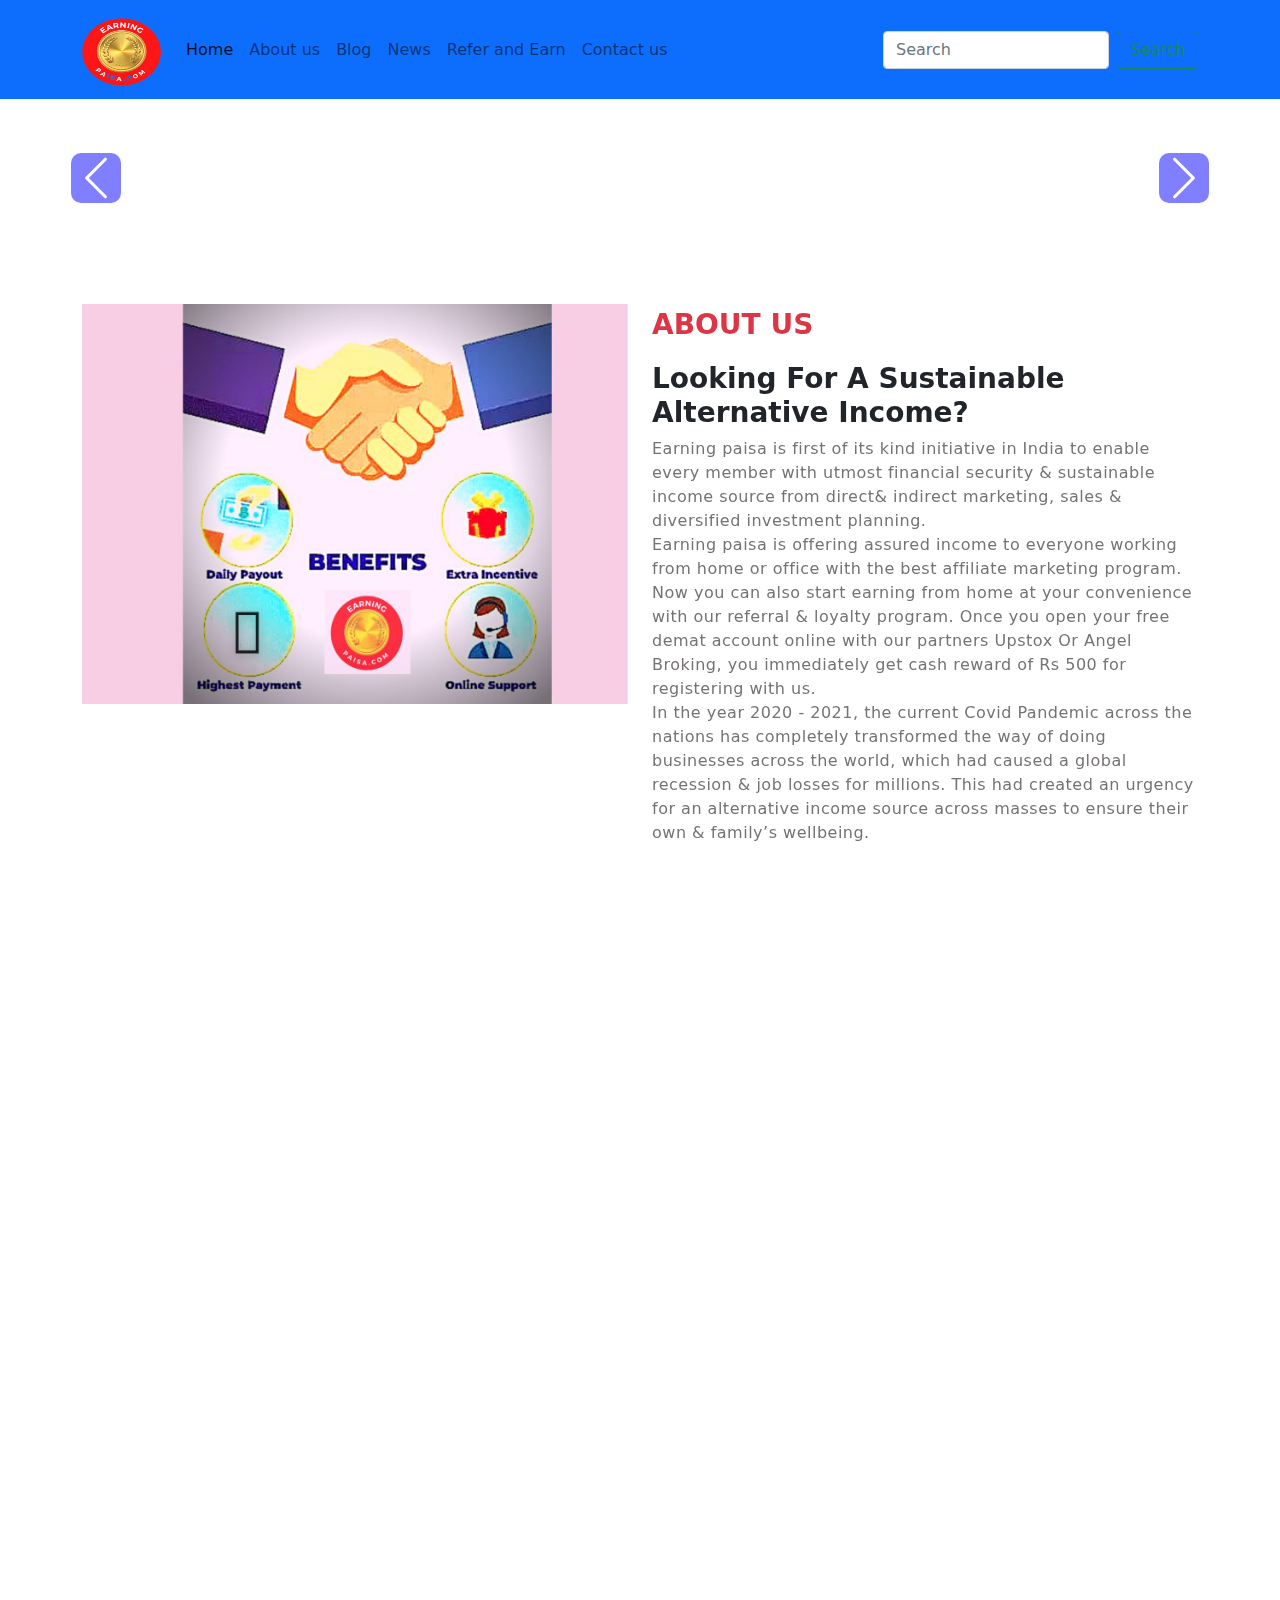
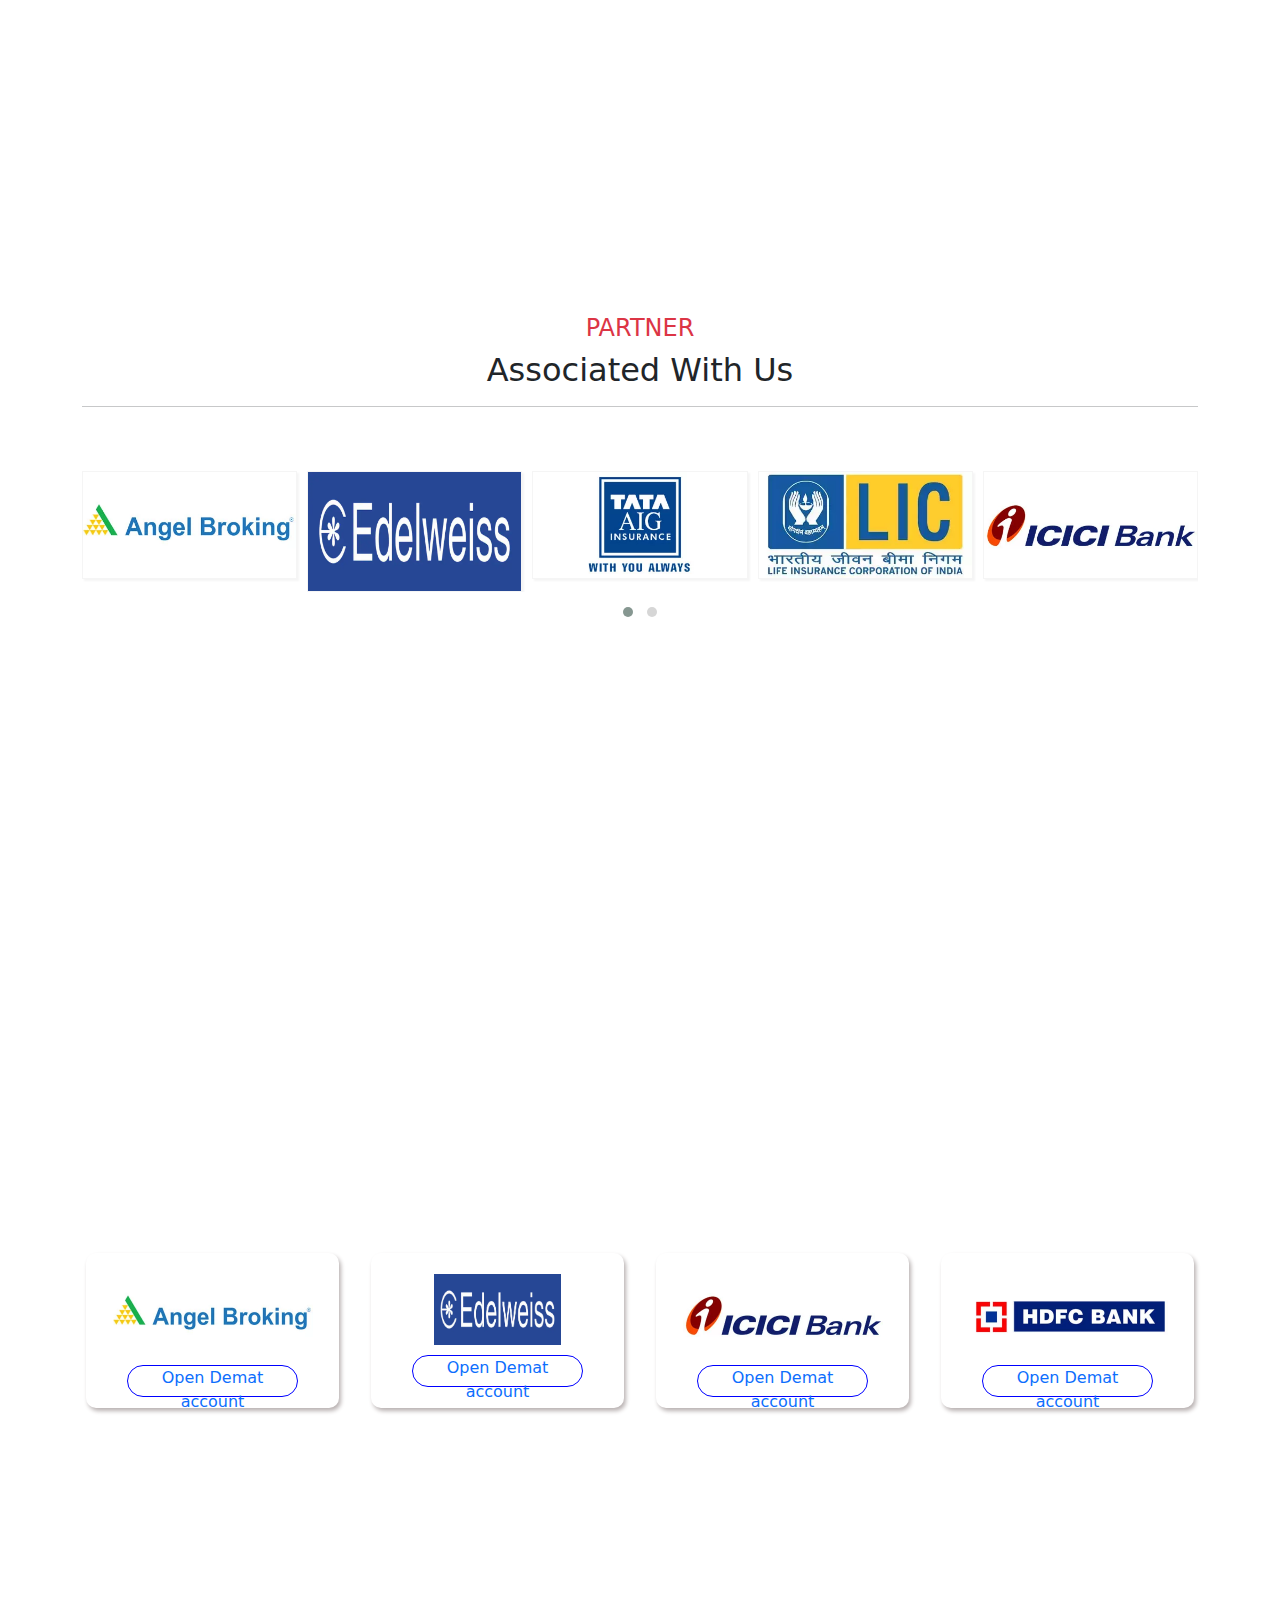
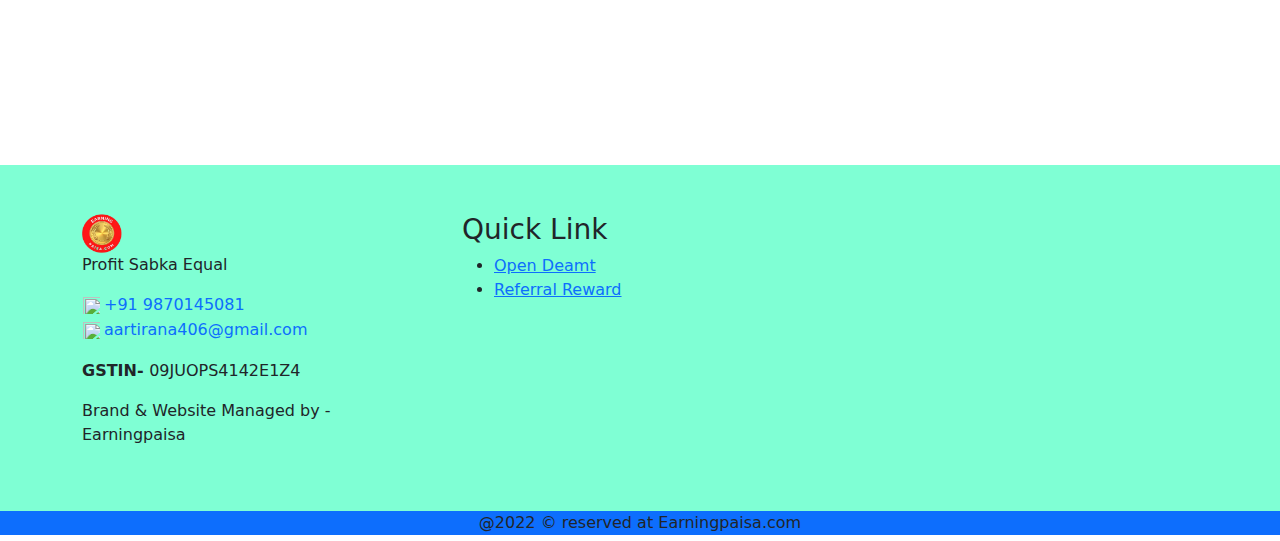
==== commit 69b6f343: "Update index.html" ====
--- a/index.html
+++ b/index.html
@@ -782,7 +782,7 @@
                
               <p>  We always encourage fair usage policy for our clients & partners.
 
-                Get instant payout of Rs 250 per demat account opened & a bonus Rs 250 on completion of first FNO trade. Also get trading & investment advice from preferred partners for all active accounts.
+                Get instant payout of Rs 500 per demat account opened & a bonus Rs 500 on completion of first FNO trade. Also get trading & investment advice from preferred partners for all active accounts.
                 
                 Demat account opening APP must be installed in customer mobile & login done to complete KYC process. Payouts will be done post verification of the same.
                 
--- a/style.css
+++ b/style.css
@@ -208,6 +208,42 @@
   font-size: 32px;
 }
 
+
+// footer section
+
+ul.social {
+    display: flex;
+    /* justify-content: space-between; */
+    align-items: center;
+    text-decoration: none;
+    list-style: none;
+    padding: 10px 2px;
+    /* margin: 2px 3px; */
+}
+ul.contactme {
+    list-style: none;
+    /* margin: -1px; */
+    text-decoration: none;
+    margin-left: -35px;
+}
+.contactme li a {
+    text-decoration: none;
+}
+section#contactus {
+    background: aquamarine;
+    margin-top: 20px;
+}
+
+.footy {
+    height: 30px;
+}
+
+.jlzTty {
+    background: rgb(12 255 0) !important;
+}
+
+
+
 @media (max-width: 768px) {
   .carousel-control-next-icon, .carousel-control-prev-icon {
     width: 30px !important;
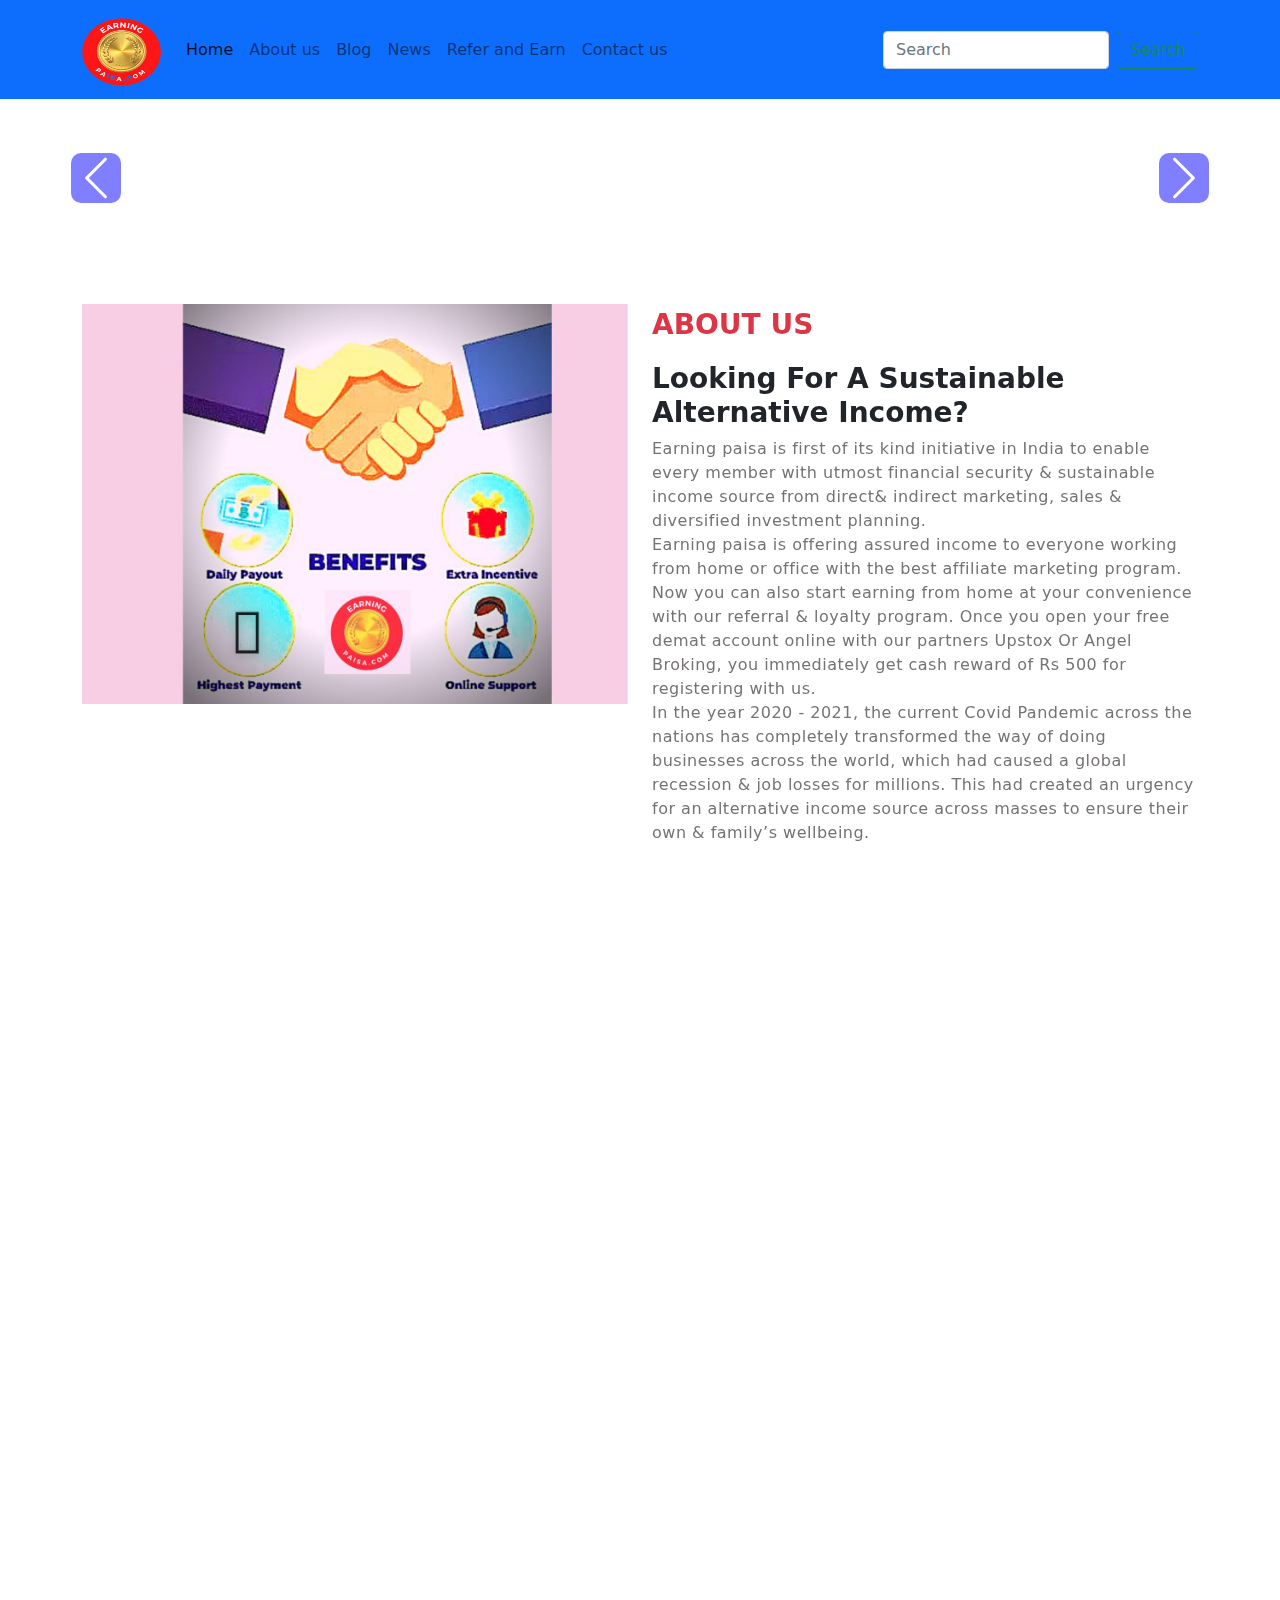
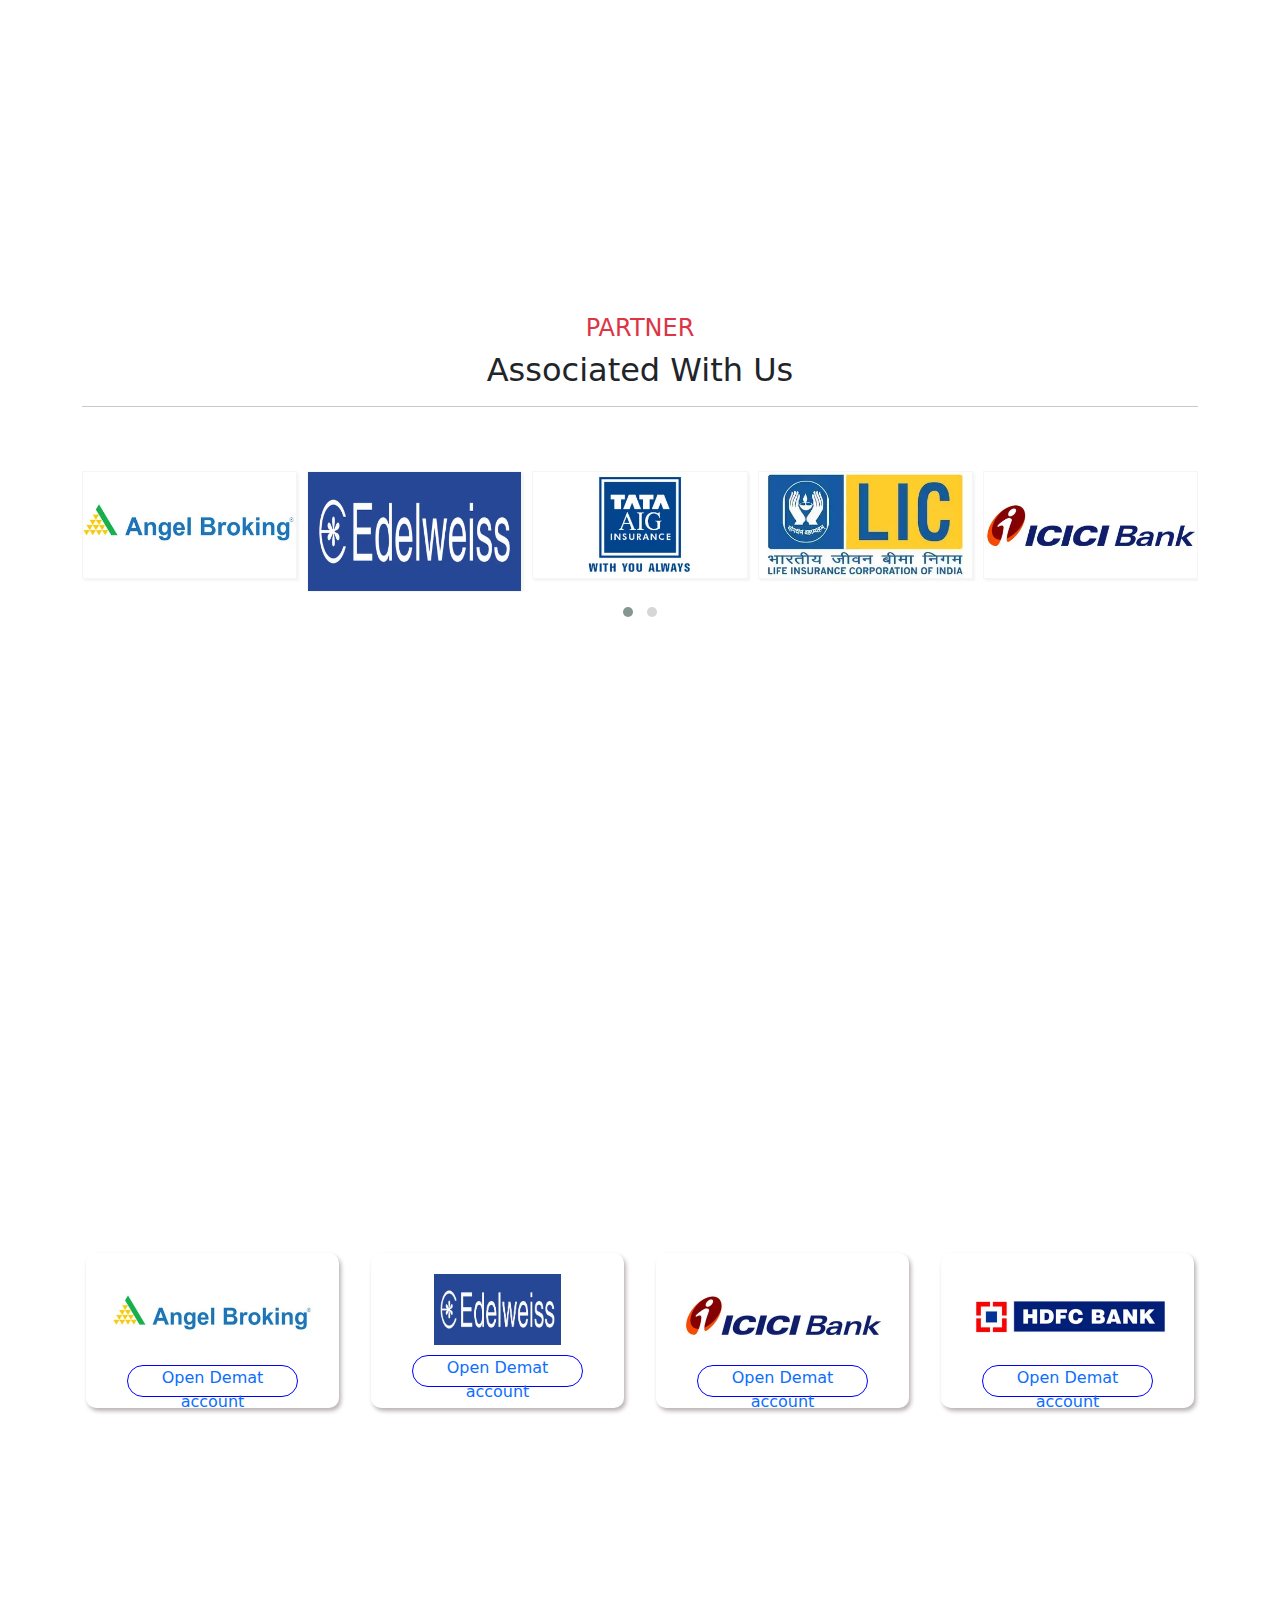
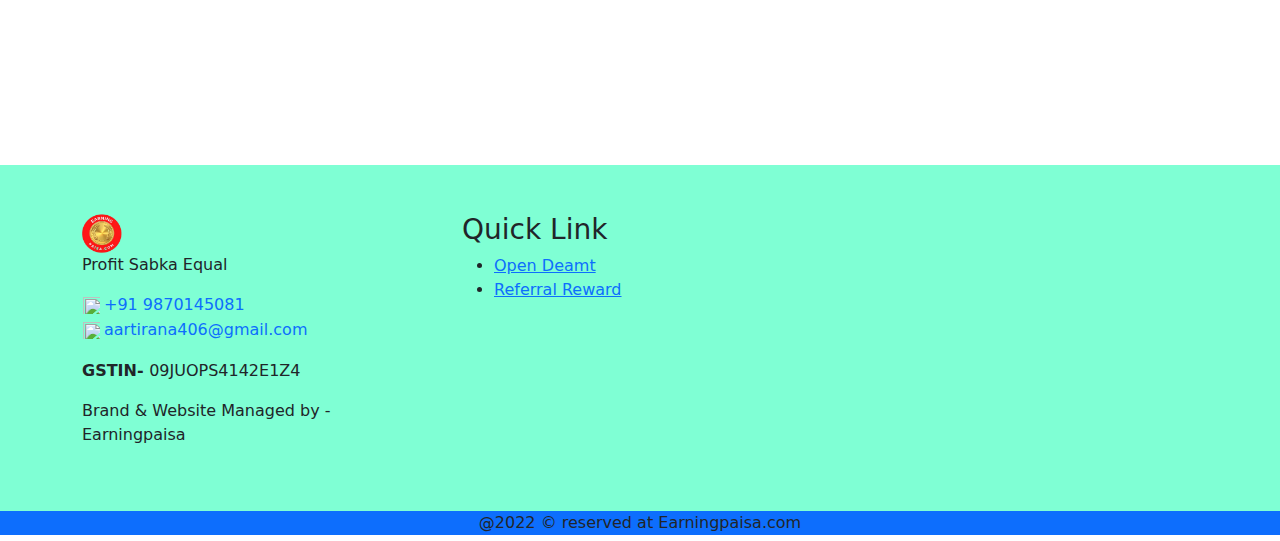
==== commit b2b3b45b: "Update index.html" ====
--- a/index.html
+++ b/index.html
@@ -789,6 +789,7 @@
                 App should be installed in mobile for 15 days & clawback will be applicable in case uninstalled. Special Incentive launched for our priority partners, ask your Relationship Manager fore more details.
                 
                 Limited Period Offer applicable On All Demat Accounts Opened On 1st February 2022 Onwards
+                  
                 </p>
             </div>
 
@@ -846,7 +847,7 @@
         <div class="col-md-3 col-lg-3 col-xs-12 col-sm-6 p-sm-2">
             <div class="paisa-member">
             <p class="num text-light text-center fw-bold">15890</p>
-            <p class="member text-dark fw-bold text-center">TEAM MEBER</p>
+            <p class="member text-dark fw-bold text-center">TEAM MEMBER</p>
             </div>
 
         </div>
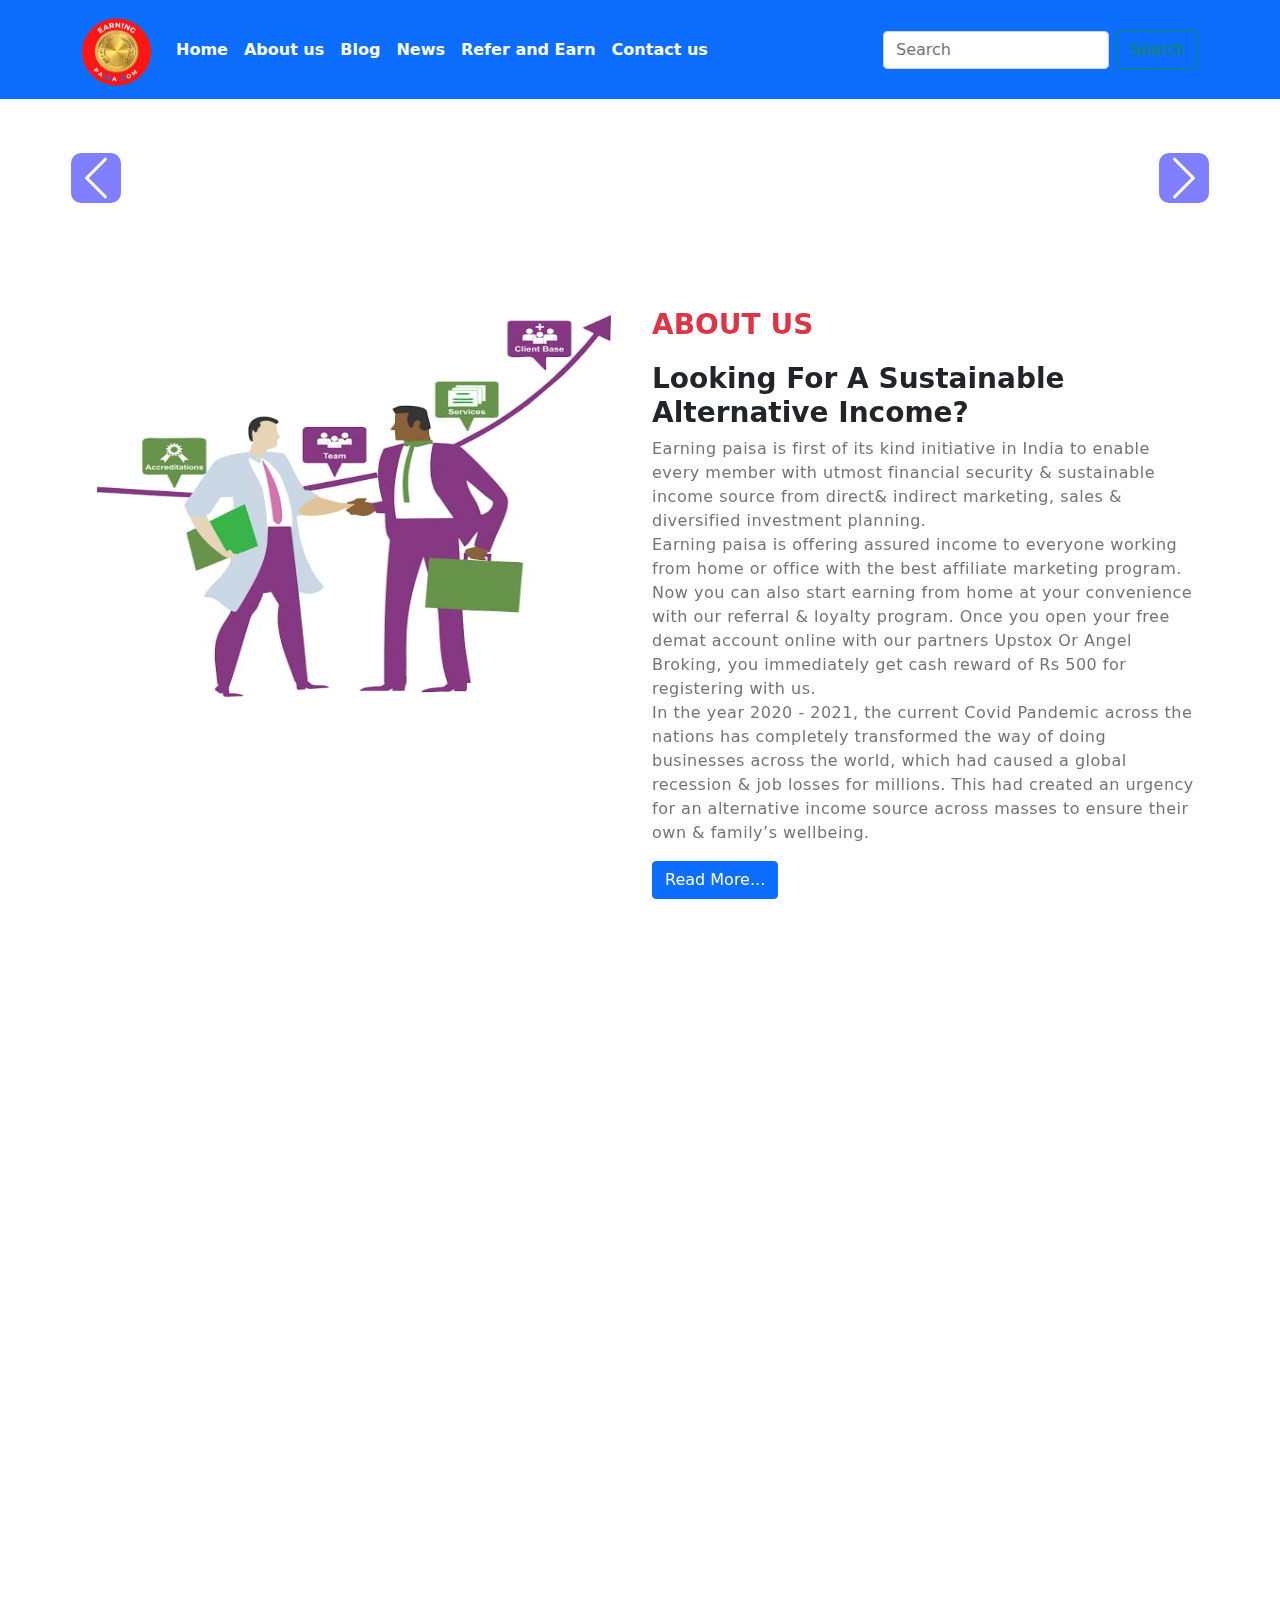
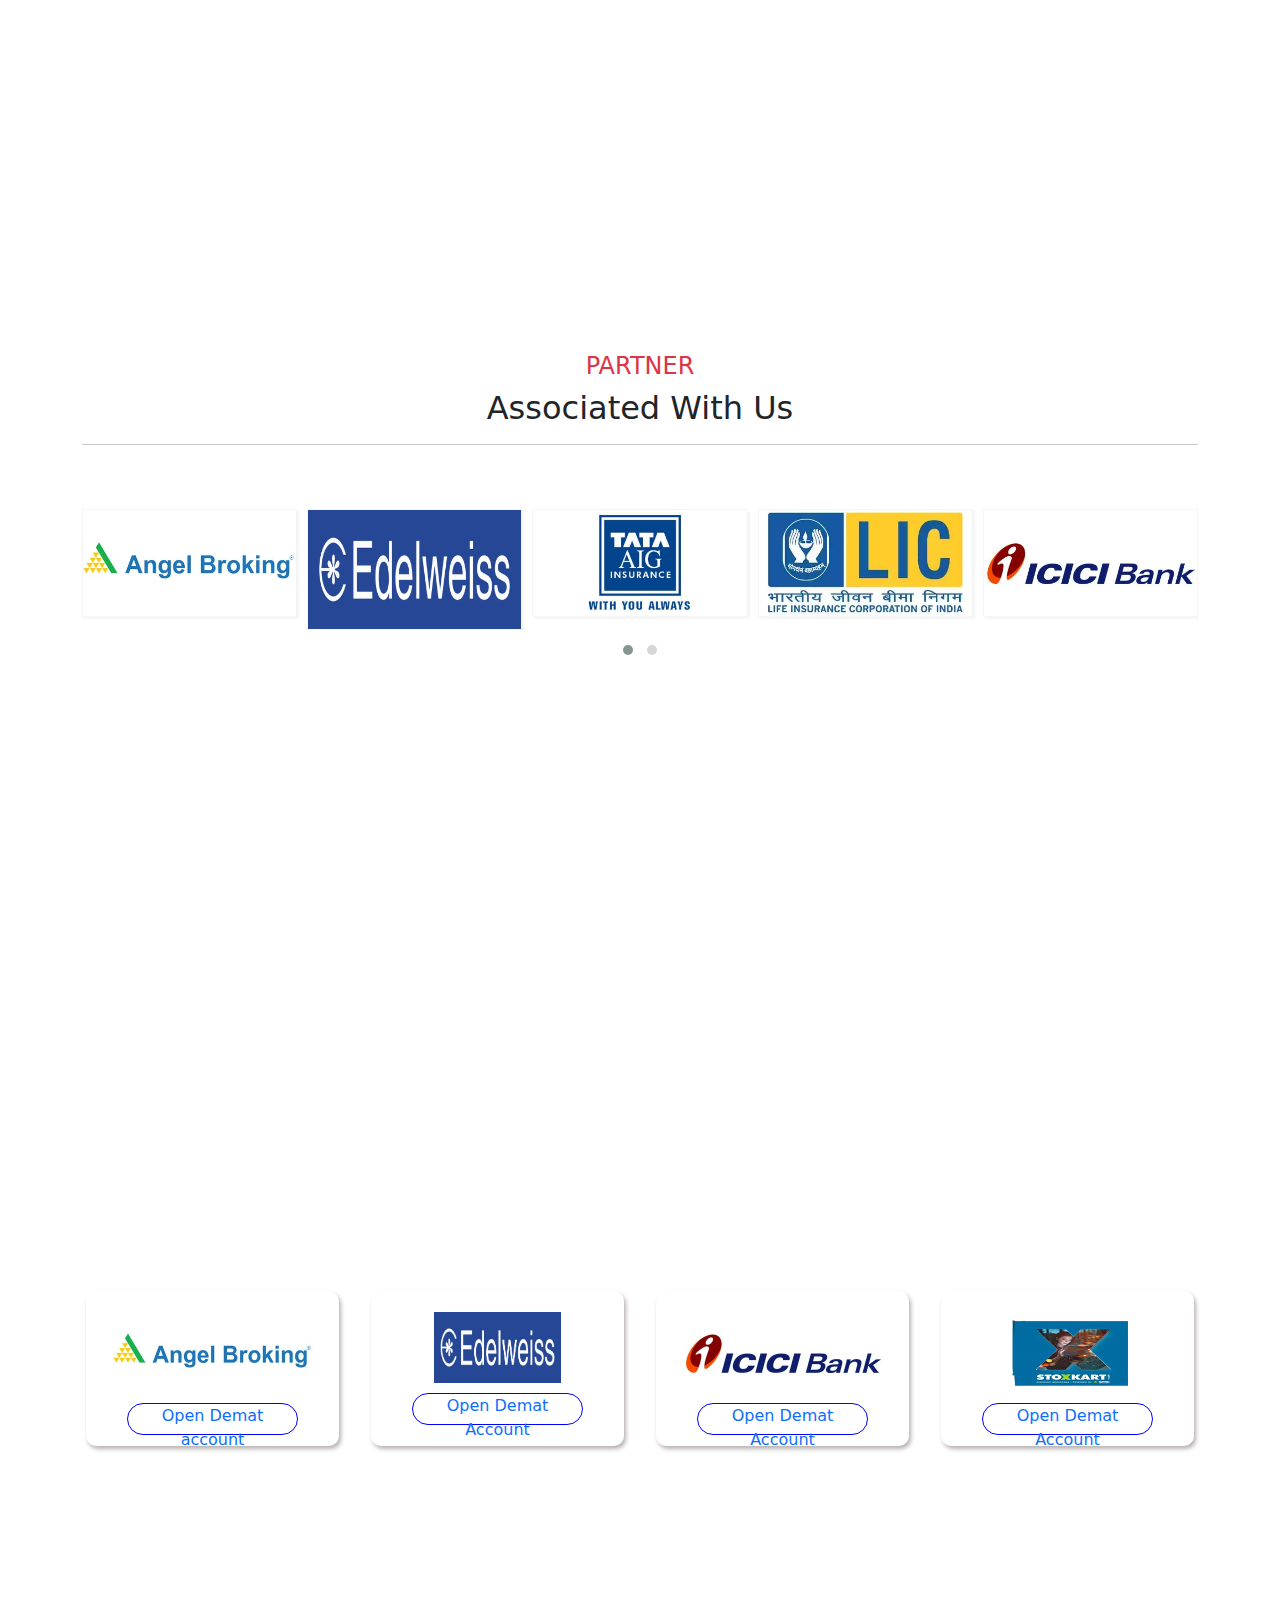
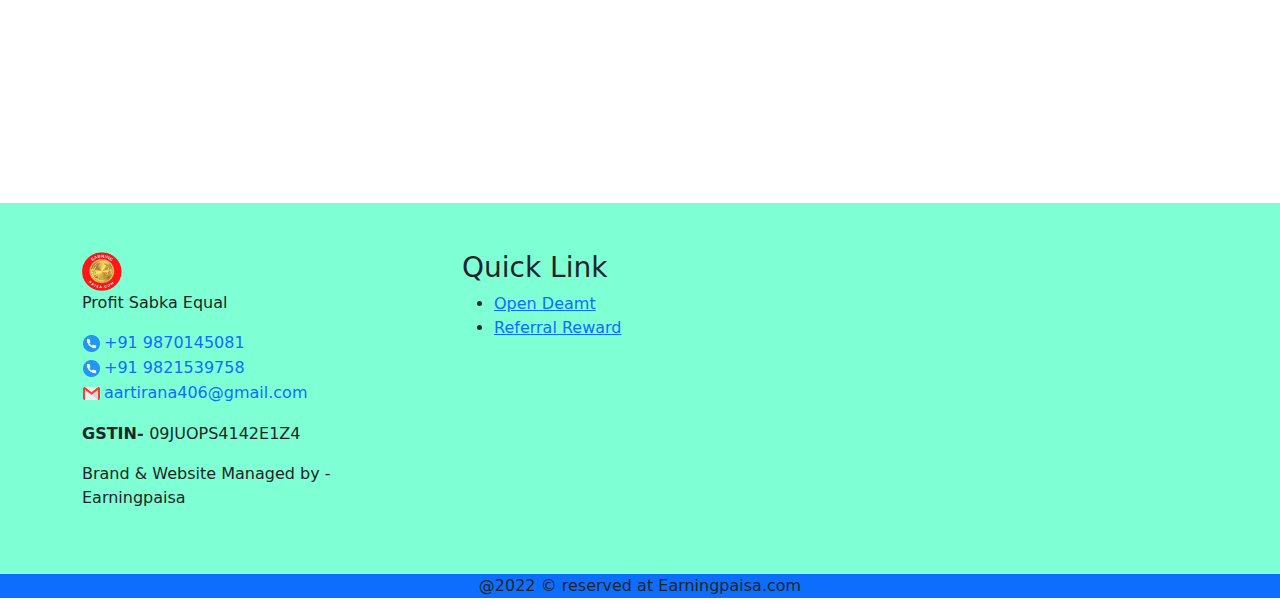
==== commit bb85c227: "Add files via upload" ====
--- a/index.html
+++ b/index.html
@@ -5,6 +5,7 @@
     <meta http-equiv="X-UA-Compatible" content="IE=edge">
     <meta name="viewport" content="width=device-width, initial-scale=1.0">
     <title>earnpaisa.com</title>
+    <link rel="stylesheet" href="about.html">
     <link rel="stylesheet" href="style.css">
     <!-- <link rel="stylesheet" href="/Owl carousal/OwlCarousel2-2.3.4/OwlCarousel2-2.3.4/dist/assets/owl.carousel.min.css">
     <link rel="stylesheet" href="/Owl carousal/OwlCarousel2-2.3.4/OwlCarousel2-2.3.4/dist/assets/owl.theme.default.min.css"> -->
@@ -26,8 +27,8 @@
 
     <nav class="navbar navbar-expand-lg navbar-light bg-primary bg-opacity-100" id=navbar_top>
         <div class="container">
-            <a class="navbar-brand" href="#">
-                <img src="/img/bglogo (11).png" width="80" height="70" alt="" class="d-inline-block align-text-top logoimg">
+            <a class="navbar-brand" href="/">
+                <img src="/img/bglogo (11).png" alt="logo" class="d-inline-block align-text-top logoimg">
                 
               </a>
           <button class="navbar-toggler" type="button" data-bs-toggle="collapse" data-bs-target="#navbarSupportedContent" aria-controls="navbarSupportedContent" aria-expanded="false" aria-label="Toggle navigation">
@@ -36,7 +37,7 @@
           <div class="collapse navbar-collapse" id="navbarSupportedContent">
             <ul class="navbar-nav me-auto mb-2 mb-lg-0 text-center">
               <li class="nav-item">
-                <a class="nav-link active" aria-current="page" href="#">Home</a>
+                <a class="nav-link active" aria-current="page" href="/">Home</a>
               </li>
               <li class="nav-item">
                 <a class="nav-link" href="#aboutus">About us</a>
@@ -91,7 +92,7 @@
           <div class="carousel-item active" data-bs-interval="10000">
             <!-- <img src="/img/slider1.webp" class="d-block w-100" alt="..."> -->
             <video class="img-fluid" autoplay loop muted>
-                <source src="/img/video1.mp4" type="video/mp4" />
+                <source src="/img/video/video1.mp4" type="video/mp4" />
               </video>
             <!-- <div class="carousel-caption d-none d-md-block">
               <h5 class="first" >First slide label</h5>
@@ -101,7 +102,7 @@
           <div class="carousel-item" data-bs-interval="10000">
             <!-- <img src="/img/paisa.jpg" class="d-block w-100" alt="..."> -->
             <video class="img-fluid" autoplay loop muted>
-                <source src="/img/video2.mp4" type="video/mp4" />
+                <source src="/img/video/video2.mp4" type="video/mp4" />
               </video>
               
             <!-- <div class="carousel-caption d-none d-md-block">
@@ -113,7 +114,7 @@
             <!-- <img src="/img/online.jpg" class="d-block w-100" alt="..."> -->
             <video class="img-fluid" autoplay loop muted>
                 <source
-                  src="/img/video3.mp4"
+                  src="/img/video/video3.mp4"
                   type="video/mp4"
                 />
               </video>
@@ -142,7 +143,7 @@
               <div class="row">
                   <div class="col-md-6 col-lg-6 col-sm-12 col-xs-12">
                       <div class="about-img">
-                          <img src="/img/Blog/paisa.jpeg">
+                          <img src="/img/Blog/paisa1.jpeg">
                       </div>
                   </div>
                   <div class="col-md-6 col-lg-6 col-sm-12 col-xs-12">
@@ -163,6 +164,7 @@
                         transformed the way of doing businesses across the world, which had caused a global recession 
                         & job losses for millions. This had created an urgency for an alternative income source across
                          masses to ensure their own & family’s wellbeing.</p>
+                        <a href="about.html" class="btn btn-primary">Read More...</a>
                   </div>
 
 
@@ -187,9 +189,9 @@
 
                     </div>
                     <div class="content-wrapper">
-                        <h4 class="text-danger fs-5 text-center">Business Partener</h4>
+                        <h4 class="text-danger fs-5 text-center">Business Partner</h4>
                         <hr class="HR">
-                        <p class="text-align-center fs-6 text-center"> Become a GrowMudra Business Partner & work at ease with India’s top financial & banking products.</p>
+                        <p class="text-align-center fs-6 text-center"> Become a Earningpaisa Business Partner & work at ease with India’s top financial & banking products.</p>
                         <!-- <a href=""><button class="btn btn-primary fw-light p-0 fs-6 fst-italic readmore">Read more</button></a> -->
 
                     </div>
@@ -782,14 +784,13 @@
                
               <p>  We always encourage fair usage policy for our clients & partners.
 
-                Get instant payout of Rs 500 per demat account opened & a bonus Rs 500 on completion of first FNO trade. Also get trading & investment advice from preferred partners for all active accounts.
+                Get instant payout of Rs 250 per demat account opened & a bonus Rs 250 on completion of first FNO trade. Also get trading & investment advice from preferred partners for all active accounts.
                 
                 Demat account opening APP must be installed in customer mobile & login done to complete KYC process. Payouts will be done post verification of the same.
                 
                 App should be installed in mobile for 15 days & clawback will be applicable in case uninstalled. Special Incentive launched for our priority partners, ask your Relationship Manager fore more details.
                 
                 Limited Period Offer applicable On All Demat Accounts Opened On 1st February 2022 Onwards
-                  
                 </p>
             </div>
 
@@ -801,7 +802,7 @@
 
 
 
-<div class="container py-3">
+<div class="container py-3" id="opendemat">
     <div class="row">
         <div class="col-md-3 col-sm-6 col-xs-6 col-lg-3 p-sm-3 p-md-3">
             <div class="imgwrapper">
@@ -812,22 +813,22 @@
 
         <div class="col-md-3 col-sm-6 col-xs-6 col-lg-3 p-sm-3 p-md-3">
             <div class="imgwrapper">
-                <img src="/img/partner/p2.webp" class="img34 edel">
-                <a href="https://bit.ly/3q7PFoT" class="demat">Open Demat account</a>
+                <img src="/img/partner/p2.webp" class="img34 edel" alt="edelwise">
+                <a href="https://bit.ly/3q7PFoT" class="demat">Open Demat Account</a>
             </div>
         </div>
 
         <div class="col-md-3 col-sm-6 col-xs-6 col-lg-3 p-sm-3 p-md-3">
             <div class="imgwrapper">
                 <img src="/img/partner/p5.webp"  class="img34">
-                <a href="" class="demat">Open Demat account</a>
+                <a href="https://secure.icicidirect.com/accountopening?rfrlcode=8507355391&utm_medium=referral&utm_source=copy" class="demat">Open Demat Account</a>
             </div>
         </div>
 
         <div class="col-md-3 col-sm-6 col-xs-6 col-lg-3 p-sm-3 p-md-3">
             <div class="imgwrapper">
-                <img src="/img/partner/p6.webp"  class="img34">
-                <a href="" class="demat">Open Demat account</a>
+                <img src="/img/partner/stoxkart.jpg"  class="img34">
+                <a href="https://ekyc.stoxkart.com:10124/Home/Index?refcode=BDSTX1826" class="demat">Open Demat Account</a>
             </div>
         </div>
 
@@ -864,7 +865,6 @@
                 </div>
         </div>
         <div class="col-md-3 col-lg-3 col-xs-12 col-sm-6 p-sm-2">
-            
             <div class="paisa-member">
                 <p class="num text-light text-center fw-bold">1215890+</p>
                 <p class="member text-dark fw-bold text-center">PARTNER PAYOUT</p>
@@ -874,8 +874,6 @@
     </div>
 </div>
 </section>
-
-
 
 
 <section class="p-5" id="contactus">
@@ -889,8 +887,10 @@
                 
 
                 <ul class="contactme">
-                    <li><a href="tel:+91 9870145081 "><img src="/phone.png"  width="25" height="25" class="p-1">+91 9870145081 </a></li>
-                    <li><a href="mailto:aartirana406@gmail.com"><img src="/email.png"  width="25" height="25" class="p-1">aartirana406@gmail.com</a></li>
+                    <li><a href="tel:+91 9870145081 "><img src="/img/icon/phone.png"  width="25" height="25" class="p-1">+91 9870145081 </a></li>
+                    <li><a href="tel:+91 9821539758 "><img src="/img/icon/phone.png"  width="25" height="25" class="p-1">+91 9821539758 </a></li>
+
+                    <li><a href="mailto:aartirana406@gmail.com"><img src="/img/icon/email.png"  width="25" height="25" class="p-1">aartirana406@gmail.com</a></li>
                 </ul>
                 <p><strong>GSTIN- </strong>09JUOPS4142E1Z4</p>
 <p>Brand & Website Managed by - Earningpaisa</p>
@@ -970,4 +970,4 @@
     })
     </script>
 </body>
-</html>
+</html>--- a/style.css
+++ b/style.css
@@ -1,5 +1,17 @@
-h1 {
-  color: red;
+html,
+body {
+  overflow-x: hidden;
+}
+
+.navbar-light .navbar-nav .nav-link {
+  color: rgba(0, 0, 0, 0.55);
+  color: white !important;
+  font-weight: 700;
+}
+
+.logoimg {
+  width: 70px;
+  height: 70px;
 }
 
 .carousel-caption {
@@ -10,14 +22,49 @@
   height: 400px;
   width: 100%;
 }
+
+a.q8c6tt-0.gbAWcy {
+  background: #04ff00 !important;
+}
+
+.gbAWcy {
+  width: 75px !important;
+  height: 75px !important;
+  order: 2;
+  padding: 5px;
+  box-sizing: border-box;
+  border-radius: 50%;
+  cursor: pointer;
+  overflow: hidden;
+  box-shadow: rgba(0, 0, 0, 0.4) 2px 2px 6px;
+  transition: all 0.5s ease 0s;
+  position: relative;
+  z-index: 200;
+  display: block;
+  border: 0px;
+  background-color: rgb(12, 255, 0) !important;
+}
+
+a.sc-7dvmpp-1.dfBDQI {
+  display: none;
+}
+
+.jlzTty {
+  background: rgb(12, 255, 0) !important;
+}
+
+.jlzTty {
+  width: 70px !important;
+  height: 70px !important;
+}
+
+svg {
+  background: #00ff37 !important;
+}
+
 img.img34.edel {
-    height: 71px;
-    margin-bottom: 10px;
-}
-body,html {
-  margin:0;
-  padding:0;
-  overflow-x:hidden;
+  height: 71px;
+  margin-bottom: 10px;
 }
 
 .first {
@@ -100,20 +147,12 @@
     right: 25%;
   }
 }
-.carousel-control-next-icon, .carousel-control-prev-icon {
+.carousel-control-next-icon,
+.carousel-control-prev-icon {
   width: 50px !important;
   height: 50px !important;
   border-radius: 20%;
   background-color: blue;
-}
-
-a.sc-7dvmpp-1.dfBDQI {
-  display: none;
-}
-
-.jlzTty {
-  width: 70px !important;
-  height: 70px !important;
 }
 
 .inner-wrapper {
@@ -121,10 +160,6 @@
   box-shadow: 0px 10px 33px -17px rgba(0, 0, 0, 0.6);
   border-radius: 30px;
   background: linear-gradient(to right, rgba(119, 167, 255, 0.8), rgba(171, 225, 212, 0.6), rgba(144, 120, 233, 0.8));
-}
-
-svg {
-  background: #00ff37 !important;
 }
 
 .readmore {
@@ -208,44 +243,42 @@
   font-size: 32px;
 }
 
-
-// footer section
+.demat:hover {
+  color: white;
+  background-color: rgb(40, 18, 132);
+  transition: all 0.2s ease-in-out;
+}
 
 ul.social {
-    display: flex;
-    /* justify-content: space-between; */
-    align-items: center;
-    text-decoration: none;
-    list-style: none;
-    padding: 10px 2px;
-    /* margin: 2px 3px; */
-}
+  display: flex;
+  align-items: center;
+  text-decoration: none;
+  list-style: none;
+  padding: 10px 2px;
+}
+
 ul.contactme {
-    list-style: none;
-    /* margin: -1px; */
-    text-decoration: none;
-    margin-left: -35px;
-}
+  list-style: none;
+  text-decoration: none;
+  margin-left: -35px;
+}
+
 .contactme li a {
-    text-decoration: none;
-}
+  text-decoration: none;
+}
+
 section#contactus {
-    background: aquamarine;
-    margin-top: 20px;
+  background: aquamarine;
+  margin-top: 20px;
 }
 
 .footy {
-    height: 30px;
-}
-
-.jlzTty {
-    background: rgb(12 255 0) !important;
-}
-
-
+  height: 30px;
+}
 
 @media (max-width: 768px) {
-  .carousel-control-next-icon, .carousel-control-prev-icon {
+  .carousel-control-next-icon,
+.carousel-control-prev-icon {
     width: 30px !important;
     height: 30px !important;
     border-radius: 20%;
@@ -259,4 +292,9 @@
   .col-md-4.col-lg-4.col-sm-12.col-xs-12.shadow.medium {
     margin: 20px 0px;
   }
-}/*# sourceMappingURL=style.css.map */
+
+  .logoimg {
+    width: 50px;
+    height: 50px;
+  }
+}/*# sourceMappingURL=style.css.map */